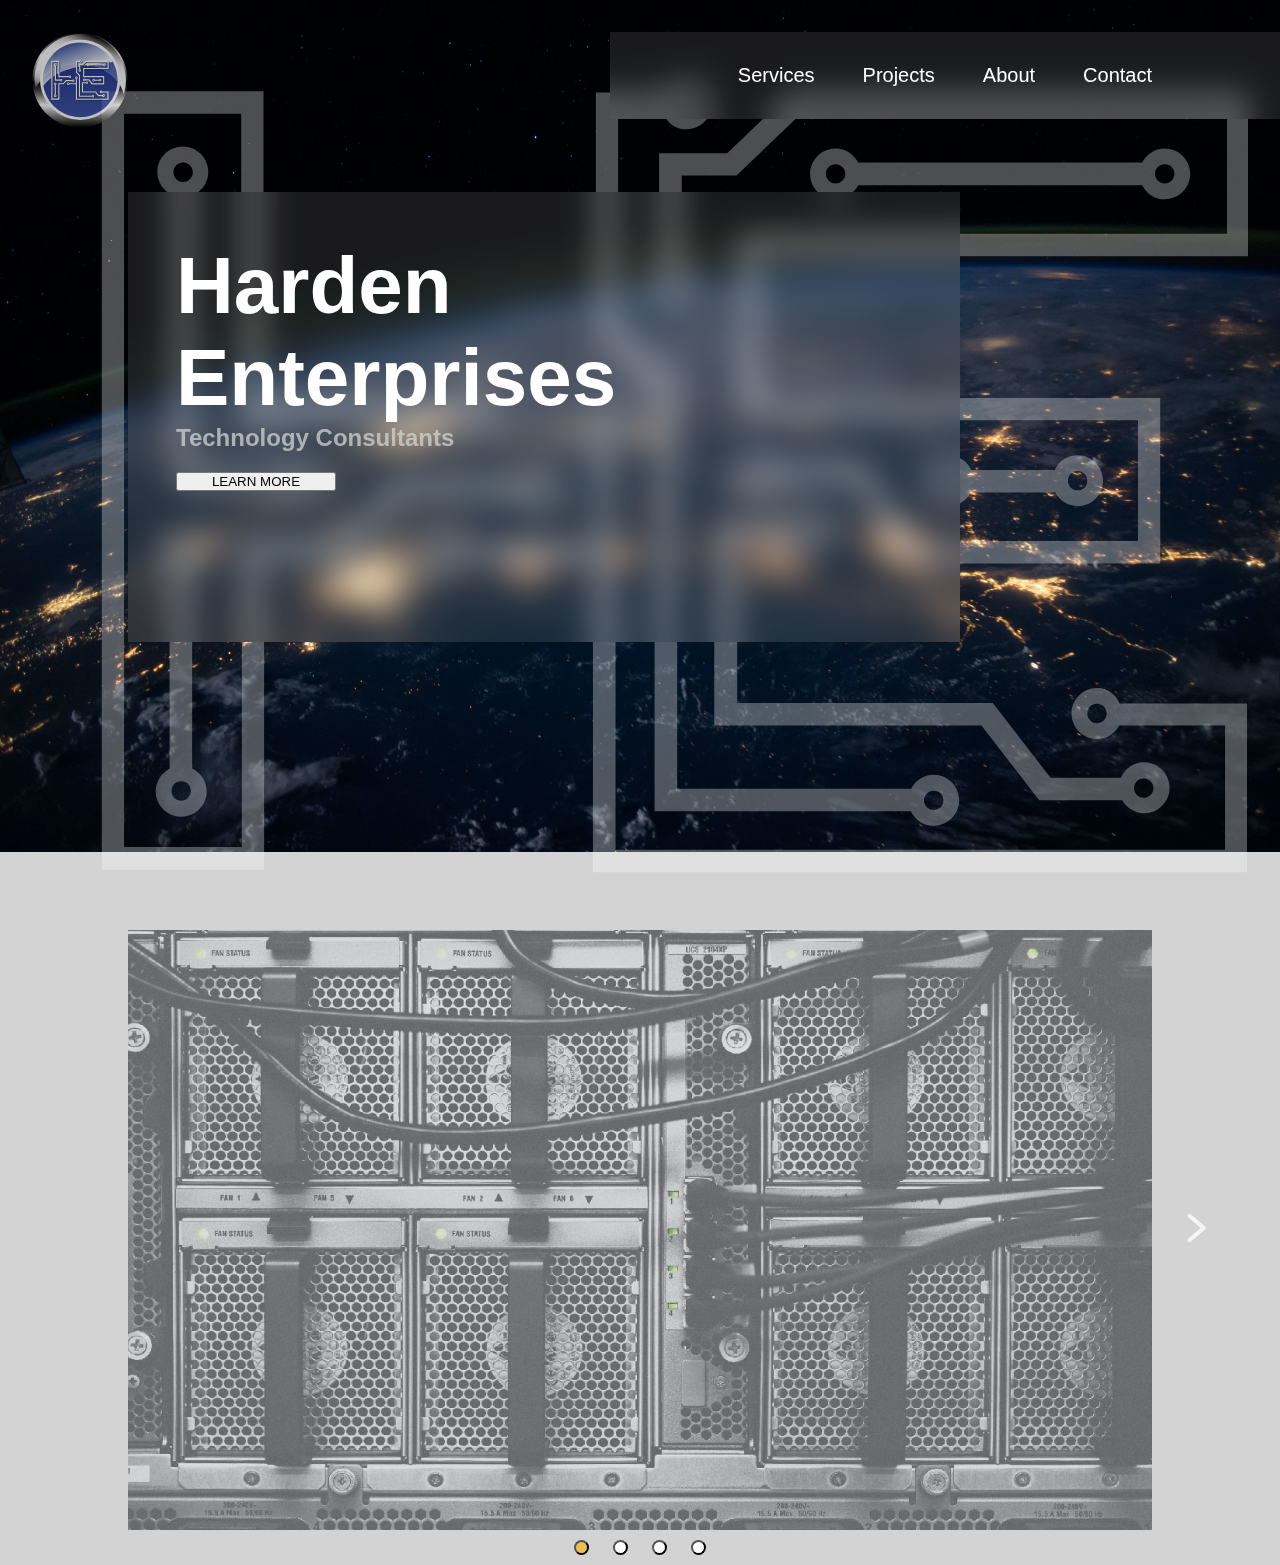
==== index.html @ 8d816e97 "adding services carousel" ====
<!DOCTYPE html>
<html lang="en">
<head>
    <meta charset="UTF-8">
    <meta http-equiv="X-UA-Compatible" content="IE=edge">
    <meta name="viewport" content="width=device-width, initial-scale=1.0">
    <link rel="stylesheet" href="styles/styles.css">
    <title>Harden Enterprises</title>
    <script src="js/toggle_main_menu.js" defer></script>
    <script src="js/carousel.js" defer></script>
</head>
<body>
    <div class="top">
        <img class="white-logo" src="images/white_logo.svg" alt="white harden logo">
        <div class="header">
            <div>
                <a href="index.html"><img class="logo" src="images/header/logo.svg" alt="harden logo"></a>
            </div>
            
            <button class="mobile-nav-toggle" aria-controls="primary-navigation" aria-expanded="false">
                <span class="sr-only">Menu</span>
            </button>
    
            <nav class="nav-header"> 
                <ul id="primary-navigation" data-visible="false" class="primary-navigation flex">
                    <li class="active">
                        <a href="services.html">Services</a>
                    </li>
                    <li>
                        <a href="projects.html">Projects</a>
                    </li>
                    <li>
                        <a href="about.html">About</a>
                    </li>
                    <li>
                        <a href="contacts.html">Contact</a>
                    </li>
                </ul>
            </nav>
        </div>
    
        <div class="hero">
            <h1>Harden Enterprises</h1>
            <h2>Technology Consultants</h2>
            <button class="btn cta" onclick="document.location='about.html'">LEARN MORE</button>
        </div>
    </div>
   
<div class="services_carousel">
    <button class="carousel_button carousel_button--left is-hidden">
        <img src="images/carousel/left_arrow.svg" alt="left arrow">
    </button>
    <div class="carousel_track-container">
        <ul class="carousel_track">
            <li class="carousel_slider current-slide">
                <img class="carousel_image" src="images/carousel/gray_board-min.jpg" alt="gray board">
            </li>
            <li class="carousel_slider">
                <img class="carousel_image" src="images/carousel/rainbow_chip-min.jpg" alt="rainbow chip">
            </li>
            <li class="carousel_slider">
                <img class="carousel_image" src="images/carousel/servers-min.jpg" alt="servers">
            </li>
            <li class="carousel_slider">
                <img class="carousel_image" src="images/carousel/wires-min.jpg" alt="wires">
            </li>
        </ul>
    </div>
    <button class="carousel_button carousel_button--right">
        <img src="images/carousel/right_arrow.svg" alt="right arrow">
    </button>

    <div class="carousel_nav">
        <button class="carousel_indicator current-slide"></button>
        <button class="carousel_indicator"></button>
        <button class="carousel_indicator"></button>
        <button class="carousel_indicator"></button>
    </div>
</div>

</body>
</html>
---- styles/styles.css ----
/* general */

* {
    box-sizing: border-box;
    margin: 0;
    padding: 0;
}

body {
    background-color: lightgray;
}

.flex {
    display: flex;
    gap: var(--gap, 1rem);
}

/* body */

.top {
    background-image: url("../images/earth_lights.jpg");
    background-repeat: no-repeat;
    background-size: 100vw;
    overflow-x: hidden;
}

.sr-only {
    display: none;
}

.white-logo {
    position: absolute;
    top: 5em;
    right: 2em;
    margin: auto;
    height: 50em;
    opacity: 0.30;
}


/* header */
.logo {
    z-index: 1;
    margin: 2rem;
    cursor: pointer;
    height: 6em;
    opacity: 75%;
    position: fixed;
    
}

.nav-header {
    z-index: 1;
    display: flex;
    width: 100vw;
    justify-content: flex-end;
    position: fixed;
}

.mobile-nav-toggle {
    display: none;
}

.primary-navigation {
    list-style: none;
    margin: 2em 0em 0em 2em;
    
    /*background if @supports not supported*/
    background: hsl(0 0% 100% /0.6);
}

@supports (backdrop-filter: blur(1rem)) {
    .primary-navigation {
        /* could put back in just phone size if preferred also, 
        make sure this is readable when */
        background: hsl(0 0% 100% /0.1);
        backdrop-filter: blur(1rem);
    }
}

.primary-navigation a {
    text-decoration: none;
    color: white;
    font-family: Verdana, Geneva, Tahoma, sans-serif;
    font-size: 1.25em;
}

/* Hero Section */

.hero {
    z-index: 2;
    display: flex;
    flex-direction: column;
    align-items: left;
    margin: 15% 25% 20% 10%;
    padding: 3em;
    height: 50vh;
   
    /* if not supported on browser*/
    background: hsl(0 0% 0% /1);
}

@supports (backdrop-filter: blur(1rem)) {
    .hero {
        background-color: hsl(0 0% 100% /0.1);
        backdrop-filter: blur(1rem);
    }
}
.hero h1 {
    font-family: Arial, Helvetica, sans-serif;
    font-size: 5em;
    color: white;
}

.hero h2 {
    color: lightgray;
    font-family: Verdana, Geneva, Tahoma, sans-serif;
    opacity: 0.75;
}

.cta {
    margin: 20px 20px 20px 0px;
    width: 10rem;
}

.team {
    height: 40em;
}


/* services carousel */

.services_carousel {
    position: relative;
    height: 600px;
    width: 80%;
    margin-left: auto;
    margin-right: auto;
    margin-top: 2em;

}

.carousel_image {
    width: 100%;
    height: 100%;
    object-fit: cover;
    opacity: 70%;
}

.carousel_track-container {
    height: 100%;
    position: relative;
    overflow: hidden;
}

.carousel_track {
    padding: 0;
    margin: 0;
    list-style: none;
    position: relative;
    height: 100%;
    transition: transform 250ms ease-in;
}

.carousel_slider {
    position: absolute;
    top: 0;
    bottom: 0;
    width: 100%;

}

.carousel_button {
    position: absolute;
    top: 50%;
    transform: translateY(-50%);
    background: transparent;
    border: 0;
    cursor: pointer;
}

.carousel_button--left {
    left: -60px;
}

.carousel_button--right {
    right: -60px;
}


.carousel_button img {
    width: 30px;
}

.carousel_nav {
    display: flex;
    justify-content: center;
    padding: 10px 0;
}

.carousel_indicator {
    border: o;
    border-radius: 50%;
    width: 15px;
    height: 15px;
    background: white;
    margin: 0 12px;
    cursor: pointer;
}

.carousel_indicator.current-slide {
    background: rgb(235, 192, 75);
}

.is-hidden {
    display: none;
}

@media (max-width: 35em) {
   .top {
       height: 100vh;
       background-size: 200vh;
   }

   .logo {
       height: 4em;
   }

    .primary-navigation {
        --gap: 2em;
        position: fixed;
        z-index: 1000;
        inset: 0 0 0 25%;

        flex-direction: column;
        padding: min(30vh, 6rem) 2em;

        transform: translateX(100%);
        transition: transform 350ms ease-out;
    
    }

    .primary-navigation[data-visible="true"] {
        transform: translateX(0%);
    }

    .mobile-nav-toggle {
        display: block;
        position: absolute;
        z-index: 9999;
        background-color: transparent;
        background-image: url("../images/header/ham_icon.svg");
        background-repeat: no-repeat;
        width: 2rem;
        border: 0;
        aspect-ratio: 1;
        top: 2rem;
        right: 2rem;
        position: fixed;
    }

    .mobile-nav-toggle[aria-expanded="true"] {
        background-size: 1rem;
        background-image: url("../images/header/close.png");
    }

    .hero {
        margin: 40% 10% 0 10%;
        padding: 1.5em;
    }

    .hero h1 {
        font-size: 4em;
    }
}

@media (min-width: 35em) and (max-width: 55em) {

}

@media (min-width: 35em) {
    .primary-navigation {
        --gap: clamp(1.5rem, 5vw, 3rem);
        padding-block: 2rem;
        padding-inline: clamp(3rem, 10vw, 10rem);
    }
}
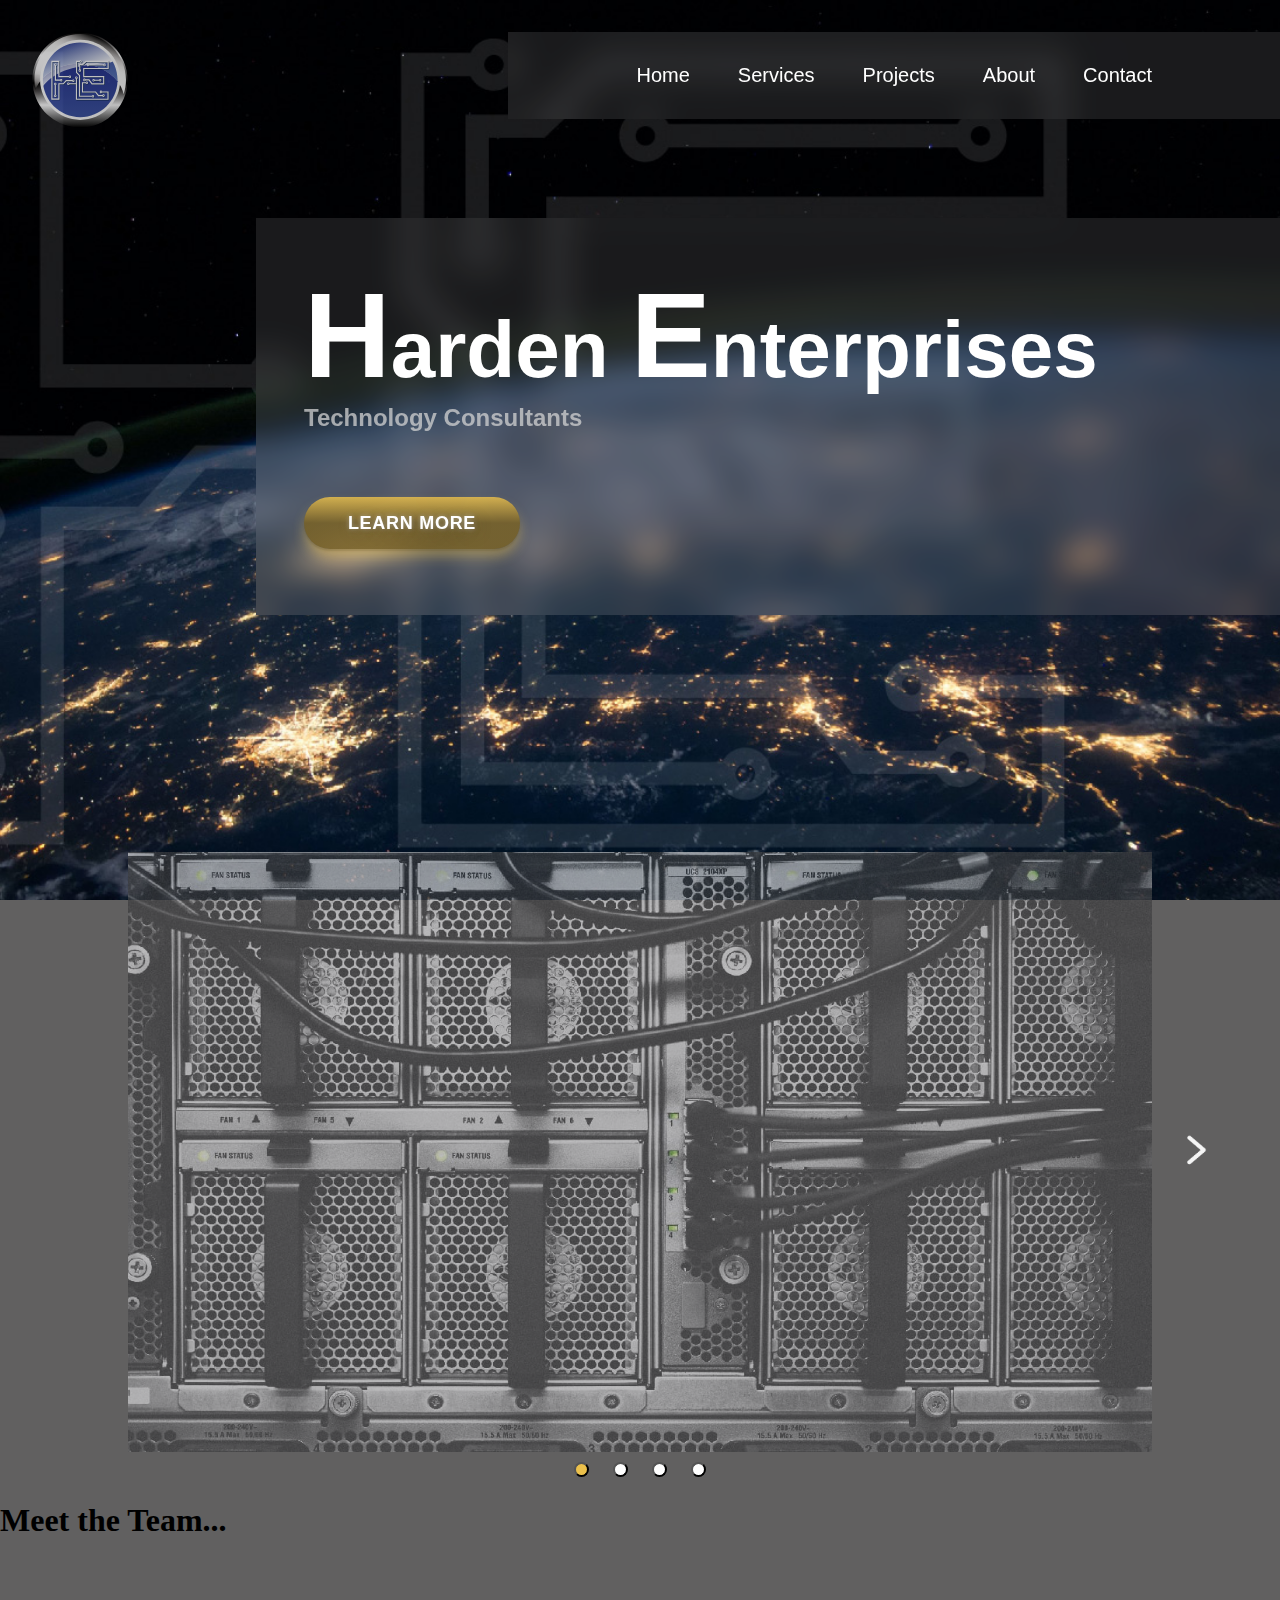
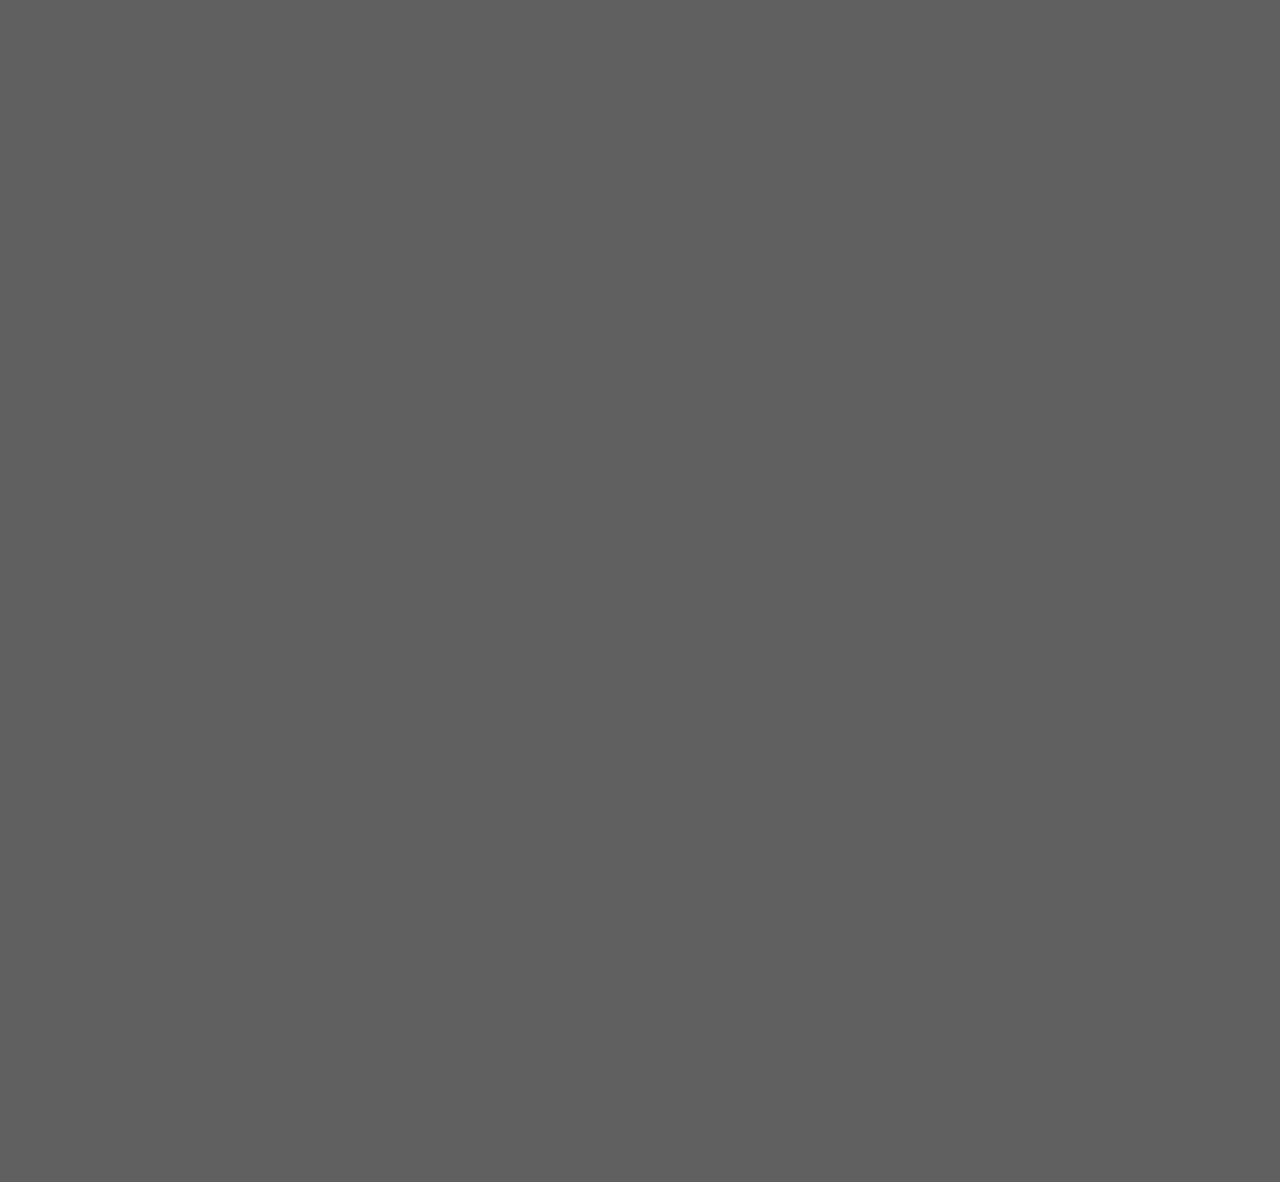
==== commit 4d2ac3c4: "adding nav highlights" ====
--- a/index.html
+++ b/index.html
@@ -5,16 +5,25 @@
     <meta http-equiv="X-UA-Compatible" content="IE=edge">
     <meta name="viewport" content="width=device-width, initial-scale=1.0">
     <link rel="stylesheet" href="styles/styles.css">
+    <link rel="stylesheet" href="styles/header.css">
+    <link rel="stylesheet" href="styles/carousel.css">
     <title>Harden Enterprises</title>
     <script src="js/toggle_main_menu.js" defer></script>
+    <script src="js/highlight_page.js" defer></script>
     <script src="js/carousel.js" defer></script>
 </head>
 <body>
-    <div class="top">
-        <img class="white-logo" src="images/white_logo.svg" alt="white harden logo">
+
+    <div class="bg_image"> 
+        <img  src="images/home/he_stars.jpg" alt="background image of world and logo">
+       </div>
+       
+  
         <div class="header">
             <div>
-                <a href="index.html"><img class="logo" src="images/header/logo.svg" alt="harden logo"></a>
+                <a href="index.html">
+                    <img class="logo" src="images/header/logo.svg" alt="harden logo">
+                </a>
             </div>
             
             <button class="mobile-nav-toggle" aria-controls="primary-navigation" aria-expanded="false">
@@ -24,6 +33,9 @@
             <nav class="nav-header"> 
                 <ul id="primary-navigation" data-visible="false" class="primary-navigation flex">
                     <li class="active">
+                        <a href="index.html" id="home">Home</a>
+                    </li>
+                    <li>
                         <a href="services.html">Services</a>
                     </li>
                     <li>
@@ -40,11 +52,11 @@
         </div>
     
         <div class="hero">
-            <h1>Harden Enterprises</h1>
+            <h1><span class="blue_caps">H</span>arden <span class="blue_caps">E</span>nterprises</h1>
             <h2>Technology Consultants</h2>
             <button class="btn cta" onclick="document.location='about.html'">LEARN MORE</button>
         </div>
-    </div>
+   
    
 <div class="services_carousel">
     <button class="carousel_button carousel_button--left is-hidden">
@@ -78,5 +90,9 @@
     </div>
 </div>
 
+<div>
+    <h1 class="team">Meet the Team...</h1>
+</div>
+
 </body>
 </html>--- a/styles/styles.css
+++ b/styles/styles.css
@@ -7,7 +7,23 @@
 }
 
 body {
-    background-color: lightgray;
+    display: flex;
+    flex-direction: column;
+    background-color: rgb(97, 96, 96);
+}
+
+.bg_image {
+    position: absolute;
+    border: none;
+    width: 100vw;
+    height: 100vh;
+    
+}
+
+.bg_image img {
+    width: 100%;
+    height: 100%;
+    object-fit: cover;
 }
 
 .flex {
@@ -16,85 +32,29 @@
 }
 
 /* body */
-
+/* 
 .top {
-    background-image: url("../images/earth_lights.jpg");
+    height: 100vh;
+    /* background-image: url("../images/home/he_stars.jpg");
     background-repeat: no-repeat;
-    background-size: 100vw;
-    overflow-x: hidden;
-}
+    overflow: hidden;
+    object-fit: cover; 
+} */
 
 .sr-only {
     display: none;
 }
 
-.white-logo {
-    position: absolute;
-    top: 5em;
-    right: 2em;
-    margin: auto;
-    height: 50em;
-    opacity: 0.30;
-}
-
-
-/* header */
-.logo {
-    z-index: 1;
-    margin: 2rem;
-    cursor: pointer;
-    height: 6em;
-    opacity: 75%;
-    position: fixed;
-    
-}
-
-.nav-header {
-    z-index: 1;
-    display: flex;
-    width: 100vw;
-    justify-content: flex-end;
-    position: fixed;
-}
-
-.mobile-nav-toggle {
-    display: none;
-}
-
-.primary-navigation {
-    list-style: none;
-    margin: 2em 0em 0em 2em;
-    
-    /*background if @supports not supported*/
-    background: hsl(0 0% 100% /0.6);
-}
-
-@supports (backdrop-filter: blur(1rem)) {
-    .primary-navigation {
-        /* could put back in just phone size if preferred also, 
-        make sure this is readable when */
-        background: hsl(0 0% 100% /0.1);
-        backdrop-filter: blur(1rem);
-    }
-}
-
-.primary-navigation a {
-    text-decoration: none;
-    color: white;
-    font-family: Verdana, Geneva, Tahoma, sans-serif;
-    font-size: 1.25em;
-}
-
 /* Hero Section */
 
 .hero {
-    z-index: 2;
     display: flex;
     flex-direction: column;
     align-items: left;
-    margin: 15% 25% 20% 10%;
+    margin: 17% 0% 16% 20%;
     padding: 3em;
-    height: 50vh;
+    height: 50%;
+    width: 80%;
    
     /* if not supported on browser*/
     background: hsl(0 0% 0% /1);
@@ -112,161 +72,72 @@
     color: white;
 }
 
+.blue_caps {
+    color: white;
+    font-size: 1.5em;
+}
+
 .hero h2 {
     color: lightgray;
     font-family: Verdana, Geneva, Tahoma, sans-serif;
     opacity: 0.75;
 }
 
+.btn {
+  align-items: center;
+  background-color: initial;
+  background-image: linear-gradient(rgba(235, 192, 75, 0.839), rgba(121, 98, 37, 0.84) 50%);
+  border-radius: 42px;
+  border-width: 0;
+  box-shadow: rgba(73, 60, 22, 0.239) 0 2px 2px,rgba(235, 192, 75, 0.4) 0 8px 12px;
+  color: #FFFFFF;
+  cursor: pointer;
+  display: flex;
+  font-family: Quicksand,sans-serif;
+  font-size: 18px;
+  font-weight: 700;
+  justify-content: center;
+  letter-spacing: .04em;
+  line-height: 16px;
+  margin: 0;
+  padding: 18px 18px;
+  text-align: center;
+  text-decoration: none;
+  text-shadow: rgba(255, 255, 255, 0.4) 0 0 4px,rgba(255, 255, 255, 0.2) 0 0 12px,rgba(73, 60, 22, 0.6) 1px 1px 4px,rgba(73, 60, 22, 0.32) 4px 4px 16px;
+  user-select: none;
+  -webkit-user-select: none;
+  touch-action: manipulation;
+  vertical-align: baseline;
+}
+
+.btn:hover {
+  background-image: linear-gradient(#ebb00f, #493d17);
+}
+
 .cta {
-    margin: 20px 20px 20px 0px;
-    width: 10rem;
+    width: 12em;
+    margin-top: 7%;
+    margin-bottom: 2%;
 }
+
+
+/* meet the team */
 
 .team {
     height: 40em;
-}
-
-
-/* services carousel */
-
-.services_carousel {
-    position: relative;
-    height: 600px;
-    width: 80%;
-    margin-left: auto;
-    margin-right: auto;
-    margin-top: 2em;
-
-}
-
-.carousel_image {
-    width: 100%;
-    height: 100%;
-    object-fit: cover;
-    opacity: 70%;
-}
-
-.carousel_track-container {
-    height: 100%;
-    position: relative;
-    overflow: hidden;
-}
-
-.carousel_track {
-    padding: 0;
-    margin: 0;
-    list-style: none;
-    position: relative;
-    height: 100%;
-    transition: transform 250ms ease-in;
-}
-
-.carousel_slider {
-    position: absolute;
-    top: 0;
-    bottom: 0;
-    width: 100%;
-
-}
-
-.carousel_button {
-    position: absolute;
-    top: 50%;
-    transform: translateY(-50%);
-    background: transparent;
-    border: 0;
-    cursor: pointer;
-}
-
-.carousel_button--left {
-    left: -60px;
-}
-
-.carousel_button--right {
-    right: -60px;
-}
-
-
-.carousel_button img {
-    width: 30px;
-}
-
-.carousel_nav {
-    display: flex;
-    justify-content: center;
-    padding: 10px 0;
-}
-
-.carousel_indicator {
-    border: o;
-    border-radius: 50%;
-    width: 15px;
-    height: 15px;
-    background: white;
-    margin: 0 12px;
-    cursor: pointer;
-}
-
-.carousel_indicator.current-slide {
-    background: rgb(235, 192, 75);
-}
-
-.is-hidden {
-    display: none;
+    margin-top: 50px;
 }
 
 @media (max-width: 35em) {
-   .top {
+   /* .top {
        height: 100vh;
        background-size: 200vh;
-   }
-
-   .logo {
-       height: 4em;
-   }
-
-    .primary-navigation {
-        --gap: 2em;
-        position: fixed;
-        z-index: 1000;
-        inset: 0 0 0 25%;
-
-        flex-direction: column;
-        padding: min(30vh, 6rem) 2em;
-
-        transform: translateX(100%);
-        transition: transform 350ms ease-out;
-    
-    }
-
-    .primary-navigation[data-visible="true"] {
-        transform: translateX(0%);
-    }
-
-    .mobile-nav-toggle {
-        display: block;
-        position: absolute;
-        z-index: 9999;
-        background-color: transparent;
-        background-image: url("../images/header/ham_icon.svg");
-        background-repeat: no-repeat;
-        width: 2rem;
-        border: 0;
-        aspect-ratio: 1;
-        top: 2rem;
-        right: 2rem;
-        position: fixed;
-    }
-
-    .mobile-nav-toggle[aria-expanded="true"] {
-        background-size: 1rem;
-        background-image: url("../images/header/close.png");
-    }
+   } */
 
     .hero {
-        margin: 40% 10% 0 10%;
-        padding: 1.5em;
+        height: 60vh;
+        margin: 45% 10% 23% 10%;
+        padding: 1em;
     }
 
     .hero h1 {
@@ -279,9 +150,5 @@
 }
 
 @media (min-width: 35em) {
-    .primary-navigation {
-        --gap: clamp(1.5rem, 5vw, 3rem);
-        padding-block: 2rem;
-        padding-inline: clamp(3rem, 10vw, 10rem);
-    }
+    
 }
--- a/styles/header.css
+++ b/styles/header.css
@@ -0,0 +1,115 @@
+/* header */
+.logo {
+    z-index: 1;
+    margin: 2rem;
+    cursor: pointer;
+    height: 6em;
+    opacity: 75%;
+    position: fixed;
+}
+
+.nav-header {
+    z-index: 2;
+    display: flex;
+    width: 70vw;
+    justify-content: flex-end;
+    position: fixed;
+    right: 0;
+}
+
+.mobile-nav-toggle {
+    display: none;
+}
+
+.primary-navigation {
+    list-style: none;
+    margin: 2em 0em 0em 2em;
+    
+    /*background if @supports not supported*/
+    background: hsl(0 0% 100% /0.6);
+}
+
+@supports (backdrop-filter: blur(1rem)) {
+    .primary-navigation {
+        /* could put back in just phone size if preferred also, 
+        make sure this is readable when */
+        background: hsl(0 0% 100% /0.1);
+        backdrop-filter: blur(1rem);
+    }
+}
+
+.primary-navigation a {
+    text-decoration: none;
+    color: white;
+    font-family: Verdana, Geneva, Tahoma, sans-serif;
+    font-size: 1.25em;
+}
+
+.primary-navigation a.current-page{
+    font-weight: 900;
+    color: rgb(230, 194, 98)
+}
+
+.primary-navigation a:hover {
+    color: rgb(235, 216, 165);
+}
+
+
+
+@media (max-width: 35em) {
+    .logo {
+        height: 4em;
+    }
+ 
+     .primary-navigation {
+         --gap: 2em;
+         position: fixed;
+         z-index: 1000;
+         inset: 0 0 0 25%;
+ 
+         flex-direction: column;
+         padding: min(30vh, 6rem) 2em;
+ 
+         transform: translateX(100%);
+         transition: transform 350ms ease-out;
+     
+     }
+ 
+     .primary-navigation[data-visible="true"] {
+         transform: translateX(0%);
+     }
+ 
+     .mobile-nav-toggle {
+         display: block;
+         position: absolute;
+         z-index: 9999;
+         background-color: transparent;
+         background-image: url("../images/header/ham_icon.svg");
+         background-repeat: no-repeat;
+         width: 2rem;
+         border: 0;
+         aspect-ratio: 1;
+         top: 2rem;
+         right: 2rem;
+         position: fixed;
+     }
+ 
+     .mobile-nav-toggle[aria-expanded="true"] {
+         background-size: 1rem;
+         background-image: url("../images/header/close.png");
+     }
+ 
+ }
+ 
+ @media (min-width: 35em) and (max-width: 55em) {
+ 
+ }
+ 
+ @media (min-width: 35em) {
+     .primary-navigation {
+         --gap: clamp(1.5rem, 5vw, 3rem);
+         padding-block: 2rem;
+         padding-inline: clamp(3rem, 10vw, 10rem);
+     }
+ }
+ --- a/styles/carousel.css
+++ b/styles/carousel.css
@@ -0,0 +1,87 @@
+/* services carousel */
+
+.services_carousel {
+    position: relative;
+    height: 600px;
+    width: 80%;
+    margin-left: auto;
+    margin-right: auto;
+    margin-top: 2em;
+
+}
+
+.carousel_image {
+    width: 100%;
+    height: 100%;
+    object-fit: cover;
+    opacity: 70%;
+}
+
+.carousel_track-container {
+    height: 100%;
+    position: relative;
+    overflow: hidden;
+}
+
+.carousel_track {
+    padding: 0;
+    margin: 0;
+    list-style: none;
+    position: relative;
+    height: 100%;
+    transition: transform 250ms ease-in;
+}
+
+.carousel_slider {
+    position: absolute;
+    top: 0;
+    bottom: 0;
+    width: 100%;
+
+}
+
+.carousel_button {
+    position: absolute;
+    top: 50%;
+    transform: translateY(-50%);
+    background: transparent;
+    border: 0;
+    cursor: pointer;
+}
+
+.carousel_button--left {
+    left: -60px;
+}
+
+.carousel_button--right {
+    right: -60px;
+}
+
+
+.carousel_button img {
+    width: 30px;
+}
+
+.carousel_nav {
+    display: flex;
+    justify-content: center;
+    padding: 10px 0;
+}
+
+.carousel_indicator {
+    border: o;
+    border-radius: 50%;
+    width: 15px;
+    height: 15px;
+    background: white;
+    margin: 0 12px;
+    cursor: pointer;
+}
+
+.carousel_indicator.current-slide {
+    background: rgb(235, 192, 75);
+}
+
+.is-hidden {
+    display: none;
+}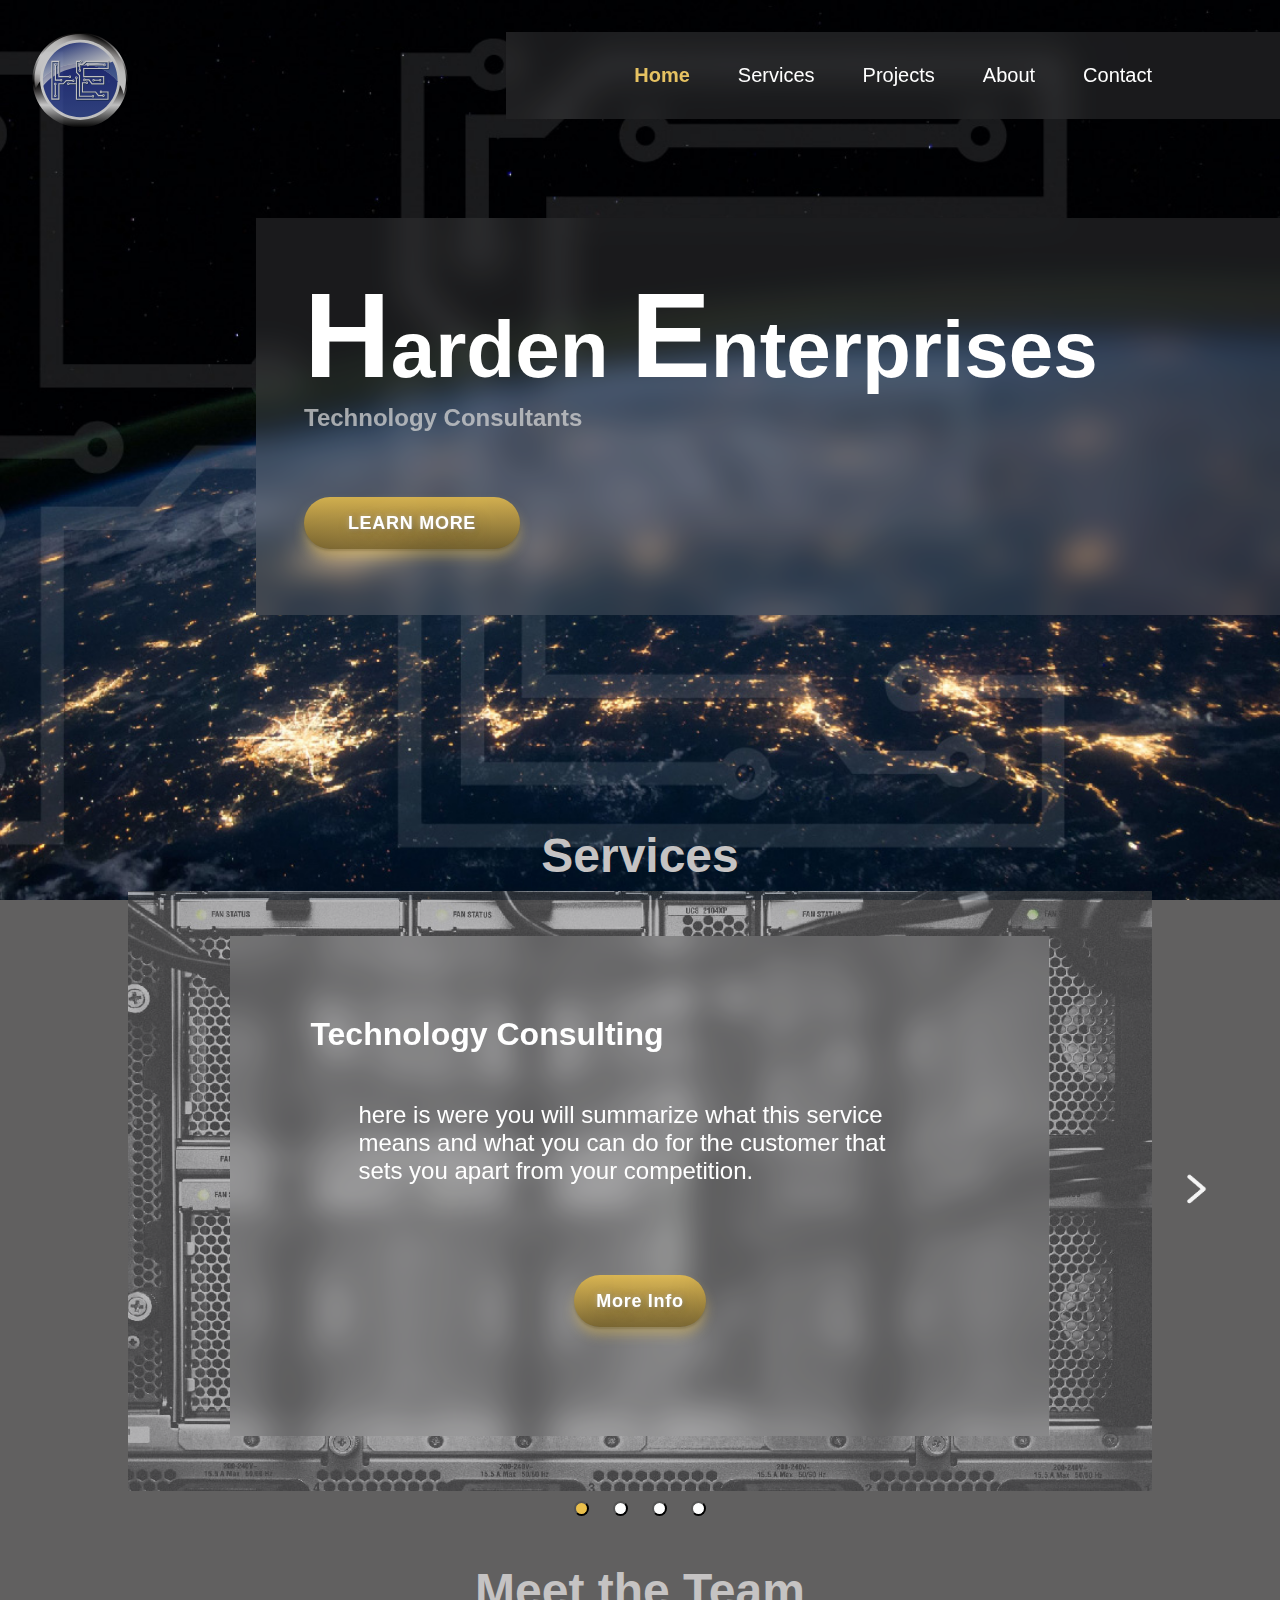
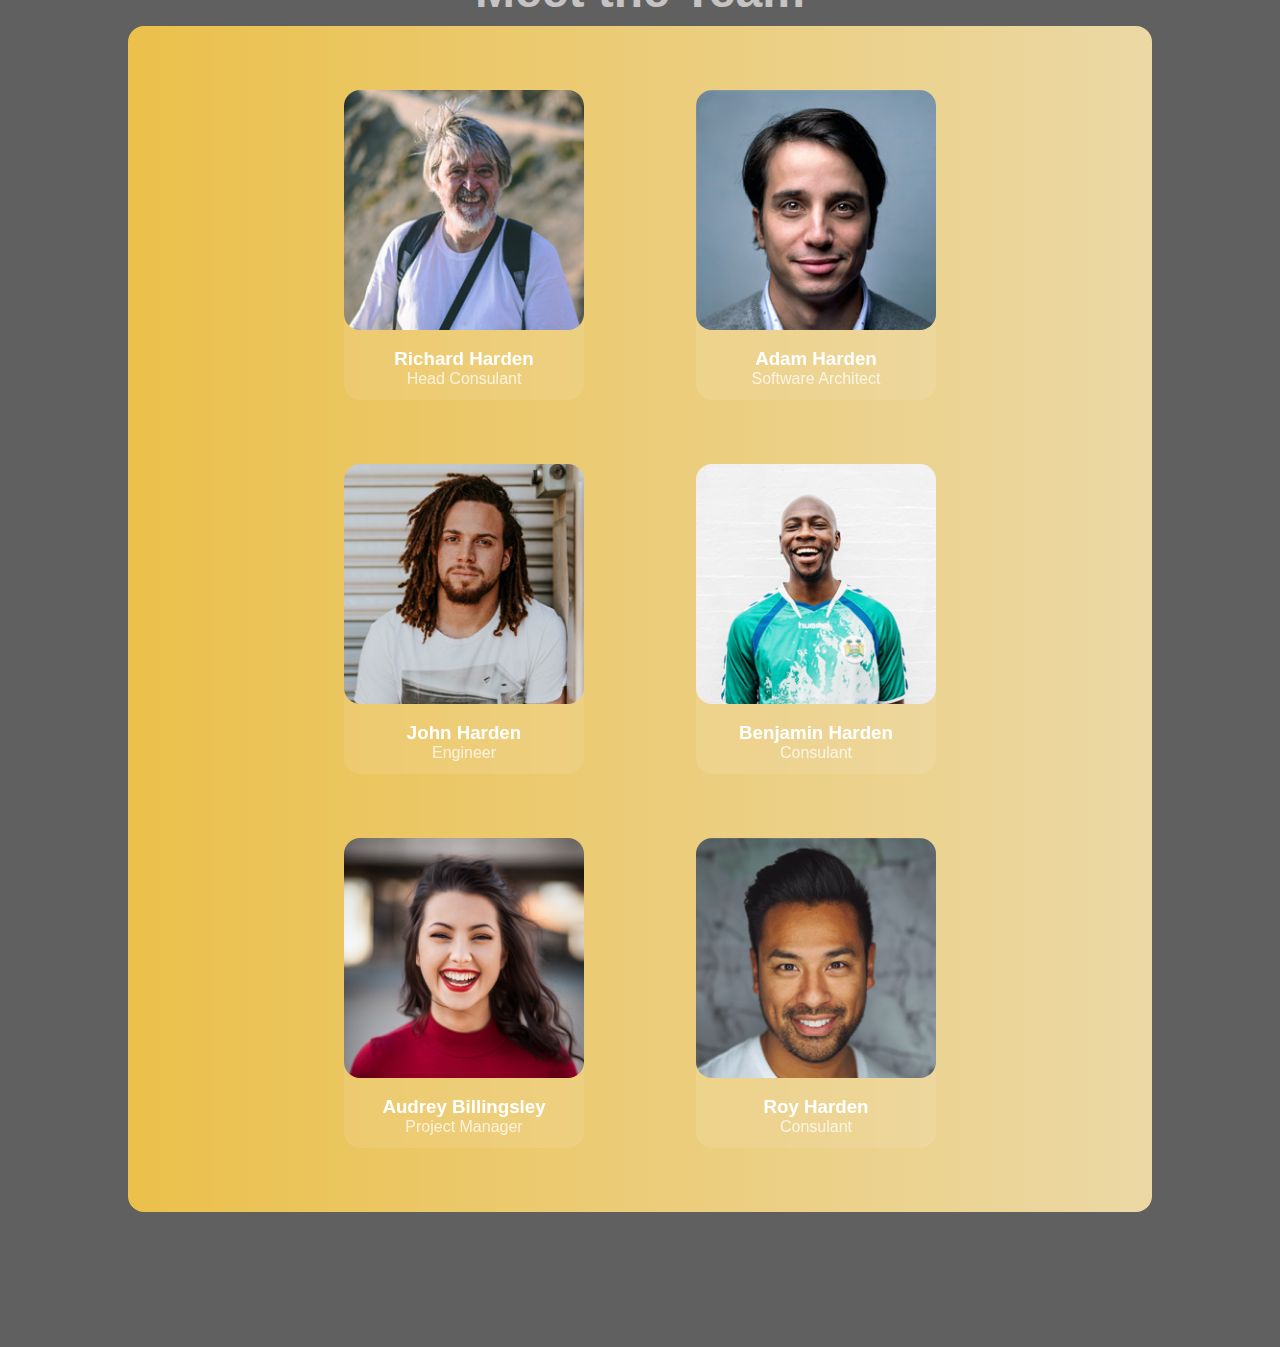
==== commit b89028df: "adding team section" ====
--- a/index.html
+++ b/index.html
@@ -5,93 +5,296 @@
     <meta http-equiv="X-UA-Compatible" content="IE=edge">
     <meta name="viewport" content="width=device-width, initial-scale=1.0">
     <link rel="stylesheet" href="styles/styles.css">
+    <link rel="stylesheet" href="styles/home/home.css">
     <link rel="stylesheet" href="styles/header.css">
-    <link rel="stylesheet" href="styles/carousel.css">
+    <link rel="stylesheet" href="styles/home/carousel.css">
+    <link rel="stylesheet" href="styles/home/team.css">
     <title>Harden Enterprises</title>
     <script src="js/toggle_main_menu.js" defer></script>
     <script src="js/highlight_page.js" defer></script>
     <script src="js/carousel.js" defer></script>
 </head>
 <body>
-
+    
     <div class="bg_image"> 
         <img  src="images/home/he_stars.jpg" alt="background image of world and logo">
-       </div>
-       
+    </div>
   
-        <div class="header">
-            <div>
-                <a href="index.html">
-                    <img class="logo" src="images/header/logo.svg" alt="harden logo">
-                </a>
-            </div>
-            
-            <button class="mobile-nav-toggle" aria-controls="primary-navigation" aria-expanded="false">
-                <span class="sr-only">Menu</span>
-            </button>
+    <div class="header">
+        <div>
+            <a href="index.html">
+                <img class="logo" src="images/header/logo.svg" alt="harden logo">
+            </a>
+        </div>
+        
+        <button class="mobile-nav-toggle" aria-controls="primary-navigation" aria-expanded="false">
+            <span class="sr-only">Menu</span>
+        </button>
+
+        <nav class="nav-header"> 
+            <ul id="primary-navigation" data-visible="false" class="primary-navigation flex">
+                <li class="active">
+                    <a href="index.html" id="home">Home</a>
+                </li>
+                <li>
+                    <a href="services.html">Services</a>
+                </li>
+                <li>
+                    <a href="projects.html">Projects</a>
+                </li>
+                <li>
+                    <a href="about.html">About</a>
+                </li>
+                <li>
+                    <a href="contacts.html">Contact</a>
+                </li>
+            </ul>
+        </nav>
+    </div>
+
+    <div class="hero">
+        <h1><span class="blue_caps">H</span>arden <span class="blue_caps">E</span>nterprises</h1>
+        <h2>Technology Consultants</h2>
+        <button class="btn cta" onclick="document.location='about.html'">LEARN MORE</button>
+    </div>
+
+    <div class="headline">
+        <h1>Services</h1>
+    </div>
+   
+    <div class="services_carousel">
+        <button class="carousel_button carousel_button--left is-hidden">
+            <img src="images/carousel/left_arrow.svg" alt="left arrow">
+        </button>
+        <div class="carousel_track-container">
+            <ul class="carousel_track">
+                <li class="carousel_slider current-slide">
+                    <img class="carousel_image" src="images/carousel/gray_board-min.jpg" alt="gray board">
+                    <div class="service">
+                        <h1>Technology Consulting</h1>
+                        <p>here is were you will summarize what this service means and what you can do for 
+                            the customer that sets you apart from your competition.
+                        </p>
+                        <button class="btn carousel_btn">More Info</button>
+                    </div>
+                </li>
+                <li class="carousel_slider">
+                    <img class="carousel_image" src="images/carousel/rainbow_chip-min.jpg" alt="rainbow chip">
+                    <div class="service">
+                        <h1>Software Architecture</h1>
+                        <p>here is were you will summarize what this service means and what you can do for 
+                            the customer that sets you apart from your competition.
+                        </p>
+                        <button class="btn carousel_btn">More Info</button>
+                    </div>
+                </li>
+                <li class="carousel_slider">
+                    <img class="carousel_image" src="images/carousel/servers-min.jpg" alt="servers">
+                    <div class="service">
+                        <h1>Data Center</h1>
+                        <p>here is were you will summarize what this service means and what you can do for 
+                            the customer that sets you apart from your competition.
+                        </p>
+                        <button class="btn carousel_btn">More Info</button>
+                    </div>
+                </li>
+                <li class="carousel_slider">
+                    <img class="carousel_image" src="images/carousel/wires-min.jpg" alt="wires">
+                    <div class="service">
+                        <h1>Service Provider</h1>
+                        <p>here is were you will summarize what this service means and what you can do for 
+                            the customer that sets you apart from your competition.
+                        </p>
+                        <button class="btn carousel_btn">More Info</button>
+                    </div>
+                </li>
+            </ul>
+        </div>
+        <button class="carousel_button carousel_button--right">
+            <img src="images/carousel/right_arrow.svg" alt="right arrow">
+        </button>
+
+        <div class="carousel_nav">
+            <button class="carousel_indicator current-slide"></button>
+            <button class="carousel_indicator"></button>
+            <button class="carousel_indicator"></button>
+            <button class="carousel_indicator"></button>
+        </div>
+    </div>
+
+    <div class="headline">
+        <h1>Meet the Team</h1>
+    </div>
+
+    <div class="team">
+
+    <!-- card one -->
+    <div class="card">
+        <div class="front">
+            <img src="images/user_7.jpg" alt="">
+            <h3 class="team_name">Richard Harden</h3>
+            <div class="stats">
+                <p class="title">Head Consulant</p>
+            </div>
+        </div>
+        <div class="back_bg">
+            <div class="back">
+                <div>
+                    <p class="about_p">This is a bit about Richard. He does a lot of 
+                        consulting and finds it very rewarding to do projects that...</p>
+                </div>
+                
+                <div>
+                    <button class="btn about_btn">More</button>
+                </div>
+                 
+            </div>
+        
+            <div class="about_bg"></div>
+        </div>
+        
+    </div>
+
+    <!-- card two -->
+    <div class="card">
+        <div class="front">
+            <img src="images/user_1.jpg" alt="">
+            <h3 class="team_name">Adam Harden</h3>
+            <div class="stats">
+                <p class="title">Software Architect</p>
+            </div>
+        </div>
+        <div class="back_bg">
+            <div class="back">
+                <div>
+                    <p class="about_p">This is a bit about Adam. He does a lot of 
+                        consulting and finds it very rewarding to do projects that...</p>
+                </div>
+                
+                <div>
+                    <button class="btn about_btn">More</button>
+                </div>
+                 
+            </div>
+        
+            <div class="about_bg"></div>
+        </div>
+        
+    </div>
+
+    <!-- card three -->
+    <div class="card">
+        <div class="front">
+            <img src="images/user_3.jpg" alt="">
+            <h3 class="team_name">John Harden</h3>
+            <div class="stats">
+                <p class="title">Engineer</p>
+            </div>
+        </div>
+        <div class="back_bg">
+            <div class="back">
+                <div>
+                    <p class="about_p">This is a little bit about John. He does a lot of 
+                        consulting and finds it very rewarding to do projects that...</p>
+                </div>
+                
+                <div>
+                    <button class="btn about_btn">More</button>
+                </div>
+                 
+            </div>
+        
+            <div class="about_bg"></div>
+        </div>
+        
+    </div>
+
+    <!-- card four -->
+    <div class="card">
+        <div class="front">
+            <img src="images/user_2.jpg" alt="">
+            <h3 class="team_name">Benjamin Harden</h3>
+            <div class="stats">
+                <p class="title">Consulant</p>
+            </div>
+        </div>
+        <div class="back_bg">
+            <div class="back">
+                <div>
+                    <p class="about_p">This is a bit about Ben. He does a lot of 
+                        consulting and finds it very rewarding to do projects that...</p>
+                </div>
+                
+                <div>
+                    <button class="btn about_btn">More</button>
+                </div>
+                 
+            </div>
+        
+            <div class="about_bg"></div>
+        </div>
+        
+    </div>
+
+    <!-- card five -->
+    <div class="card">
+        <div class="front">
+            <img src="images/user_6.jpg" alt="">
+            <h3 class="team_name">Audrey Billingsley</h3>
+            <div class="stats">
+                <p class="title">Project Manager</p>
+            </div>
+        </div>
+        <div class="back_bg">
+            <div class="back">
+                <div>
+                    <p class="about_p">This is a bit about Audrey. He does a lot of 
+                        consulting and finds it very rewarding to do projects that...</p>
+                </div>
+                
+                <div>
+                    <button class="btn about_btn">More</button>
+                </div>
+                 
+            </div>
+        
+            <div class="about_bg"></div>
+        </div>
+        
+    </div>
+
+    <!-- card three -->
+    <div class="card">
+        <div class="front">
+            <img src="images/user_5.jpg" alt="">
+            <h3 class="team_name">Roy Harden</h3>
+            <div class="stats">
+                <p class="title">Consulant</p>
+            </div>
+        </div>
+        <div class="back_bg">
+            <div class="back">
+                <div>
+                    <p class="about_p">This is a little bit about Roy. He does a lot of 
+                        consulting and finds it very rewarding to do projects that...</p>
+                </div>
+                
+                <div>
+                    <button class="btn about_btn">More</button>
+                </div>
+                 
+            </div>
+        
+            <div class="about_bg"></div>
+        </div>
+        
+    </div>
+
     
-            <nav class="nav-header"> 
-                <ul id="primary-navigation" data-visible="false" class="primary-navigation flex">
-                    <li class="active">
-                        <a href="index.html" id="home">Home</a>
-                    </li>
-                    <li>
-                        <a href="services.html">Services</a>
-                    </li>
-                    <li>
-                        <a href="projects.html">Projects</a>
-                    </li>
-                    <li>
-                        <a href="about.html">About</a>
-                    </li>
-                    <li>
-                        <a href="contacts.html">Contact</a>
-                    </li>
-                </ul>
-            </nav>
-        </div>
-    
-        <div class="hero">
-            <h1><span class="blue_caps">H</span>arden <span class="blue_caps">E</span>nterprises</h1>
-            <h2>Technology Consultants</h2>
-            <button class="btn cta" onclick="document.location='about.html'">LEARN MORE</button>
-        </div>
    
-   
-<div class="services_carousel">
-    <button class="carousel_button carousel_button--left is-hidden">
-        <img src="images/carousel/left_arrow.svg" alt="left arrow">
-    </button>
-    <div class="carousel_track-container">
-        <ul class="carousel_track">
-            <li class="carousel_slider current-slide">
-                <img class="carousel_image" src="images/carousel/gray_board-min.jpg" alt="gray board">
-            </li>
-            <li class="carousel_slider">
-                <img class="carousel_image" src="images/carousel/rainbow_chip-min.jpg" alt="rainbow chip">
-            </li>
-            <li class="carousel_slider">
-                <img class="carousel_image" src="images/carousel/servers-min.jpg" alt="servers">
-            </li>
-            <li class="carousel_slider">
-                <img class="carousel_image" src="images/carousel/wires-min.jpg" alt="wires">
-            </li>
-        </ul>
-    </div>
-    <button class="carousel_button carousel_button--right">
-        <img src="images/carousel/right_arrow.svg" alt="right arrow">
-    </button>
-
-    <div class="carousel_nav">
-        <button class="carousel_indicator current-slide"></button>
-        <button class="carousel_indicator"></button>
-        <button class="carousel_indicator"></button>
-        <button class="carousel_indicator"></button>
-    </div>
 </div>
 
-<div>
-    <h1 class="team">Meet the Team...</h1>
+<div class="headline">
 </div>
 
 </body>
--- a/styles/styles.css
+++ b/styles/styles.css
@@ -6,87 +6,45 @@
     padding: 0;
 }
 
+:root {
+    --clr-bg-gray: rgb(97, 96, 96);
+    --clr-bg-div-gray: rgba(97, 92, 92, 0.863);
+    --clr-bg-div-blur: hsl(0 0% 100% /0.1);
+    --clr-main-yellow: rgb(235, 192, 75);
+    --clr-bright-yellow: rgb(230, 194, 98);
+    --clr-bright-yellow-50: rgba(230, 194, 98, 0.75);
+    --clr-light-yellow: rgb(235, 216, 165);
+}
+
 body {
     display: flex;
     flex-direction: column;
-    background-color: rgb(97, 96, 96);
+    background-color: var(--clr-bg-gray);
+    font-family: sans-serif;
 }
 
-.bg_image {
-    position: absolute;
-    border: none;
-    width: 100vw;
-    height: 100vh;
-    
-}
 
-.bg_image img {
-    width: 100%;
-    height: 100%;
-    object-fit: cover;
-}
 
 .flex {
     display: flex;
     gap: var(--gap, 1rem);
 }
 
-/* body */
-/* 
-.top {
-    height: 100vh;
-    /* background-image: url("../images/home/he_stars.jpg");
-    background-repeat: no-repeat;
-    overflow: hidden;
-    object-fit: cover; 
-} */
-
 .sr-only {
     display: none;
 }
 
-/* Hero Section */
-
-.hero {
-    display: flex;
-    flex-direction: column;
-    align-items: left;
-    margin: 17% 0% 16% 20%;
-    padding: 3em;
-    height: 50%;
-    width: 80%;
-   
-    /* if not supported on browser*/
-    background: hsl(0 0% 0% /1);
+.headline {
+    height: 15vh;
+    text-align: center;
+    padding-top: 3em;
+    font-size: 1.5em;
+    color:rgb(197, 195, 195)
 }
-
-@supports (backdrop-filter: blur(1rem)) {
-    .hero {
-        background-color: hsl(0 0% 100% /0.1);
-        backdrop-filter: blur(1rem);
-    }
-}
-.hero h1 {
-    font-family: Arial, Helvetica, sans-serif;
-    font-size: 5em;
-    color: white;
-}
-
-.blue_caps {
-    color: white;
-    font-size: 1.5em;
-}
-
-.hero h2 {
-    color: lightgray;
-    font-family: Verdana, Geneva, Tahoma, sans-serif;
-    opacity: 0.75;
-}
-
 .btn {
   align-items: center;
   background-color: initial;
-  background-image: linear-gradient(rgba(235, 192, 75, 0.839), rgba(121, 98, 37, 0.84) 50%);
+  background-image: linear-gradient(rgba(235, 192, 75, 0.839), rgba(121, 98, 37, 0.84) 100%);
   border-radius: 42px;
   border-width: 0;
   box-shadow: rgba(73, 60, 22, 0.239) 0 2px 2px,rgba(235, 192, 75, 0.4) 0 8px 12px;
@@ -114,35 +72,10 @@
   background-image: linear-gradient(#ebb00f, #493d17);
 }
 
-.cta {
-    width: 12em;
-    margin-top: 7%;
-    margin-bottom: 2%;
-}
 
 
-/* meet the team */
+@media (max-width: 35em) {
 
-.team {
-    height: 40em;
-    margin-top: 50px;
-}
-
-@media (max-width: 35em) {
-   /* .top {
-       height: 100vh;
-       background-size: 200vh;
-   } */
-
-    .hero {
-        height: 60vh;
-        margin: 45% 10% 23% 10%;
-        padding: 1em;
-    }
-
-    .hero h1 {
-        font-size: 4em;
-    }
 }
 
 @media (min-width: 35em) and (max-width: 55em) {
--- a/styles/home/home.css
+++ b/styles/home/home.css
@@ -0,0 +1,75 @@
+/* back ground image */
+.bg_image {
+    z-index: -1;
+    position: absolute;
+    border: none;
+    width: 100vw;
+    height: 100vh;
+    
+}
+
+.bg_image img {
+    width: 100%;
+    height: 100%;
+    object-fit: cover;
+}
+
+
+/* Hero Section */
+
+.hero {
+    display: flex;
+    flex-direction: column;
+    align-items: left;
+    margin: 17% 0% 11% 20%;
+    padding: 3em;
+    height: 50%;
+    width: 80%;
+   
+    /* if not supported on browser*/
+    background: var(--clr-bg-div-gray);
+}
+
+.cta {
+    width: 12em;
+    margin-top: 7%;
+    margin-bottom: 2%;
+}
+
+
+@supports (backdrop-filter: blur(1rem)) {
+    .hero {
+        background-color: var(--clr-bg-div-blur);
+        backdrop-filter: blur(1rem);
+    }
+}
+.hero h1 {
+    z-index: inherit;
+    font-family: Arial, Helvetica, sans-serif;
+    font-size: 5em;
+    color: white;
+}
+
+.blue_caps {
+    color: white;
+    font-size: 1.5em;
+}
+
+.hero h2 {
+    color: lightgray;
+    font-family: Verdana, Geneva, Tahoma, sans-serif;
+    opacity: 0.75;
+}
+
+@media (max-width: 35em) {
+ 
+     .hero {
+         height: 60vh;
+         margin: 45% 10% 23% 10%;
+         padding: 1em;
+     }
+ 
+     .hero h1 {
+         font-size: 4em;
+     }
+ }--- a/styles/header.css
+++ b/styles/header.css
@@ -1,15 +1,15 @@
 /* header */
 .logo {
-    z-index: 1;
     margin: 2rem;
     cursor: pointer;
     height: 6em;
     opacity: 75%;
     position: fixed;
+    z-index: 10;
 }
 
 .nav-header {
-    z-index: 2;
+    z-index: 9999;
     display: flex;
     width: 70vw;
     justify-content: flex-end;
@@ -26,14 +26,14 @@
     margin: 2em 0em 0em 2em;
     
     /*background if @supports not supported*/
-    background: hsl(0 0% 100% /0.6);
+    background: var(--clr-bg-div-gray);
 }
 
 @supports (backdrop-filter: blur(1rem)) {
     .primary-navigation {
         /* could put back in just phone size if preferred also, 
         make sure this is readable when */
-        background: hsl(0 0% 100% /0.1);
+        background: var(--clr-bg-div-blur);
         backdrop-filter: blur(1rem);
     }
 }
@@ -47,11 +47,11 @@
 
 .primary-navigation a.current-page{
     font-weight: 900;
-    color: rgb(230, 194, 98)
+    color: var(--clr-bright-yellow);
 }
 
 .primary-navigation a:hover {
-    color: rgb(235, 216, 165);
+    color: var(--clr-light-yellow);
 }
 
 
--- a/styles/home/carousel.css
+++ b/styles/home/carousel.css
@@ -0,0 +1,117 @@
+/* services carousel */
+
+.services_carousel {
+    position: relative;
+    height: 600px;
+    width: 80%;
+    margin-left: auto;
+    margin-right: auto;
+}
+
+.carousel_image {
+    position: absolute;
+    width: 100%;
+    height: 100%;
+    object-fit: cover;
+    opacity: 70%;
+    z-index: -1;
+}
+
+.service {
+    position: absolute;
+    width: 80%;
+    height: 500px;
+    padding: 5em;
+    top: 7.5%;
+    left: 10%;
+    color: white;
+    background-color: var(--clr-bg-div-gray);
+    z-index: 10;
+}
+
+.service p {
+    margin: 2em;
+    font-size: 1.5em;
+}
+
+.service .btn {
+    margin-top: 5em;
+    margin-inline: auto;
+    width: 20%;
+}
+
+@supports (backdrop-filter: blur(1rem)) {
+    .service {
+        background: var(--clr-bg-div-blur);
+        backdrop-filter: blur(1rem);
+    }
+}
+
+.carousel_track-container {
+    height: 100%;
+    position: relative;
+    overflow: hidden;
+}
+
+.carousel_track {
+    padding: 0;
+    margin: 0;
+    list-style: none;
+    position: relative;
+    height: 100%;
+    transition: transform 250ms ease-in;
+}
+
+.carousel_slider {
+    position: absolute;
+    top: 0;
+    bottom: 0;
+    width: 100%;
+
+}
+
+.carousel_button {
+    position: absolute;
+    top: 50%;
+    transform: translateY(-50%);
+    background: transparent;
+    border: 0;
+    cursor: pointer;
+}
+
+.carousel_button--left {
+    left: -60px;
+}
+
+.carousel_button--right {
+    right: -60px;
+}
+
+
+.carousel_button img {
+    width: 30px;
+}
+
+.carousel_nav {
+    display: flex;
+    justify-content: center;
+    padding: 10px 0;
+}
+
+.carousel_indicator {
+    border: o;
+    border-radius: 50%;
+    width: 15px;
+    height: 15px;
+    background: white;
+    margin: 0 12px;
+    cursor: pointer;
+}
+
+.carousel_indicator.current-slide {
+    background: var(--clr-main-yellow);
+}
+
+.is-hidden {
+    display: none;
+}--- a/styles/home/team.css
+++ b/styles/home/team.css
@@ -0,0 +1,115 @@
+
+
+.team {
+    display: flex;
+    flex-wrap: wrap;
+    justify-content: center;
+    position: relative;
+    background-image: linear-gradient(to right, var(--clr-main-yellow), var(--clr-light-yellow));
+    background-position: center;
+    background-size: cover;
+    width: 80%;
+    margin-inline: auto;
+    color: white;
+    padding: 2em 0;
+    z-index: 0;
+    border-radius: 1em;
+
+}
+
+.card {
+    position: relative;
+    width: 15em;
+    z-index: 0;
+    margin: 2em 3.5em;
+    background-color: var(--clr-bg-div-gray);
+    border-radius: 1em;
+}
+
+@supports (backdrop-filter: blur(1rem)) {
+    .card {
+        background-color: var(--clr-bg-div-blur);
+        backdrop-filter: blur(1rem);
+    }
+}
+
+.front {
+    transition: 250ms;
+}
+
+.front img {
+    max-width: 100%;
+    border-radius: 1em;
+}
+
+.team_name {
+    text-align: center;
+    margin-top: .75em;
+}
+
+.stats {
+    text-align: center;
+    margin-bottom: .75em;
+    opacity: .75;
+}
+
+.back {
+    opacity: 0;
+    position: absolute;
+    bottom: 0;
+    left: 0;
+    right: 0;
+    display: flex;
+    flex-direction: column;
+    align-items: center;
+    padding: 1em;
+}
+
+.about_btn {
+    margin-inline: auto;
+    z-index: 999;
+}
+
+.back_bg {
+    background-color: var(--clr-bg-div-gray);
+    position: absolute;
+    top: 0;
+    bottom: 0;
+    left: 0;
+    right: 0;
+    width: 15em;
+    z-index: -1;
+    transform: scale(.2, .9);
+    opacity: 0;
+    transition: 250ms;
+    border-radius: 1em;
+
+}
+
+.card:hover {
+    z-index: 9999;
+    background-color: transparent;
+}
+
+.card:hover .front {
+    transform: translateY(-40%) scale(.9);
+}
+
+.card:hover img {
+    border: 3px solid white;
+    border-radius: 1.3em;
+    box-shadow: 10px 10px 10px 5px rgba(255, 255, 255, 0.212);
+}
+
+.card:hover .back {
+    opacity: 1;
+}
+
+.card:hover .back_bg {
+    opacity: 1;
+    transform: scale(1.4, 1.4);
+}
+
+.card:hover .about_btn {
+    transform: scale(.75);
+}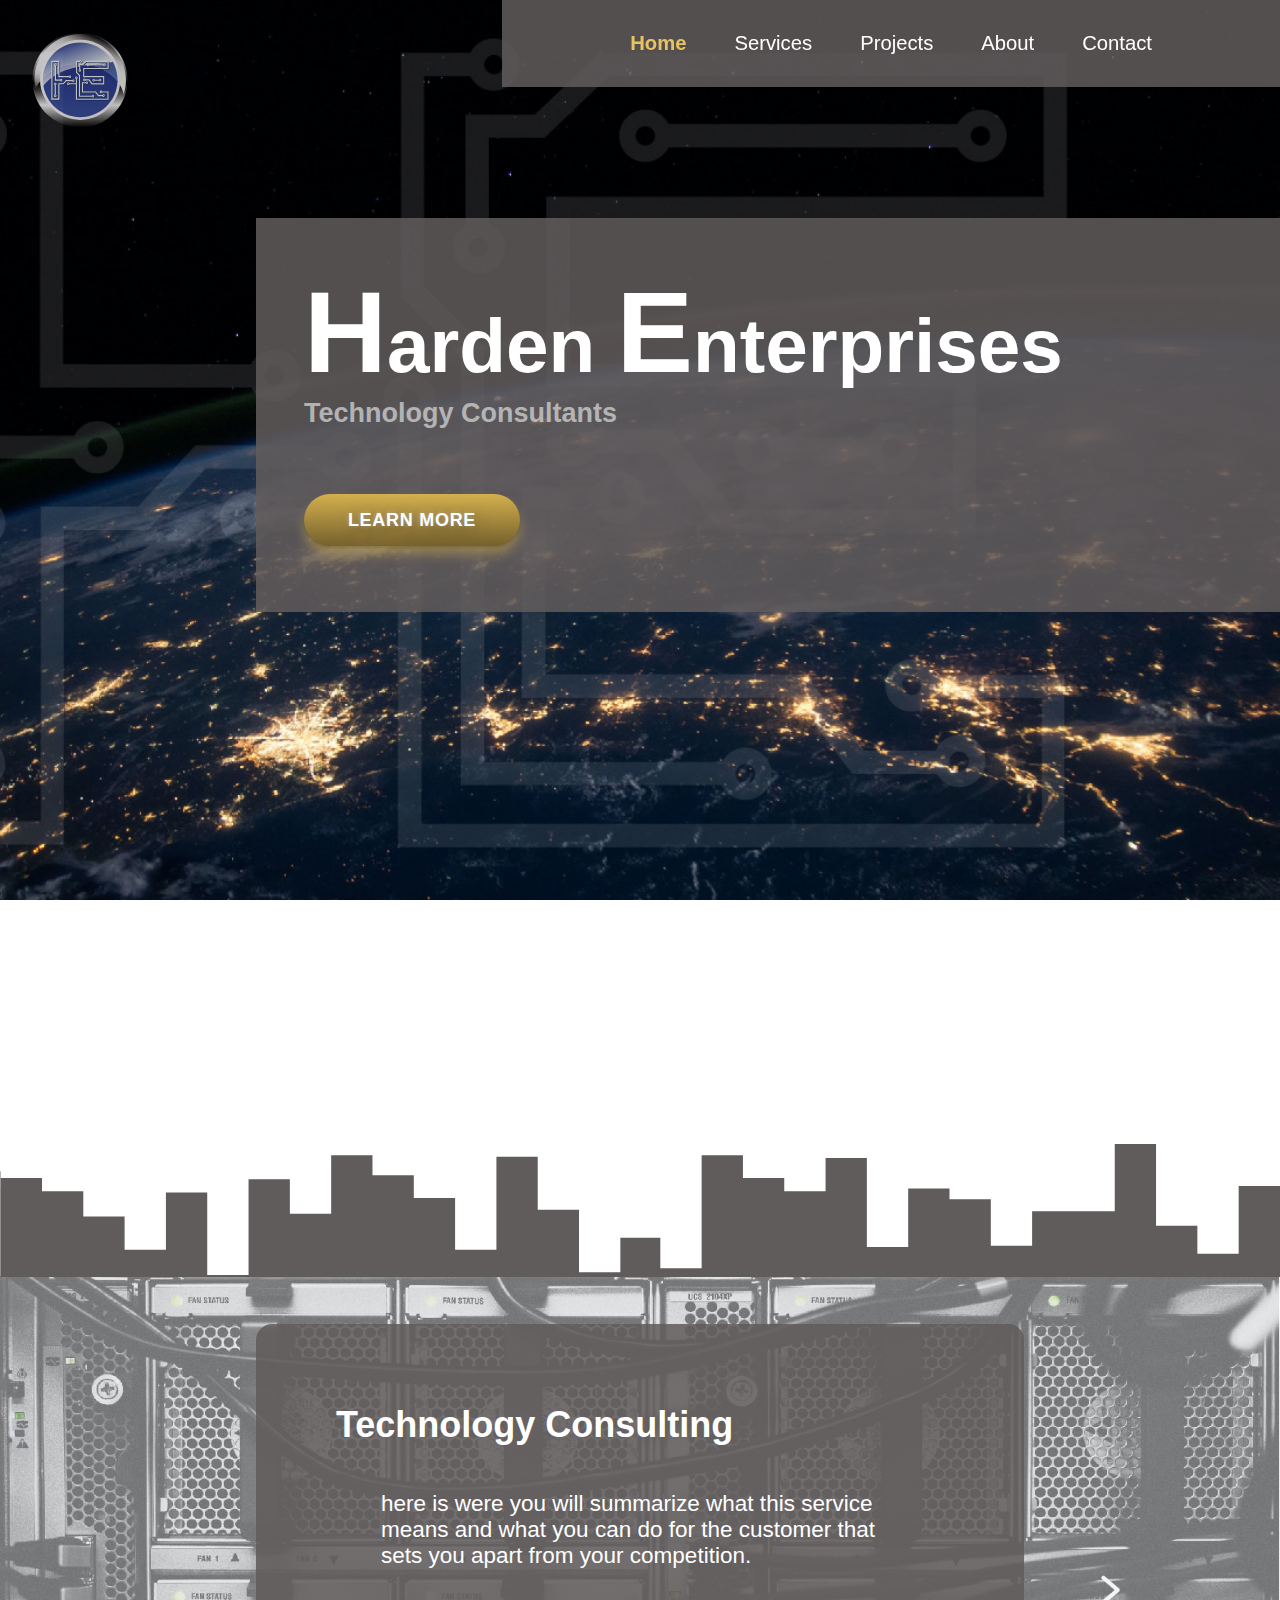
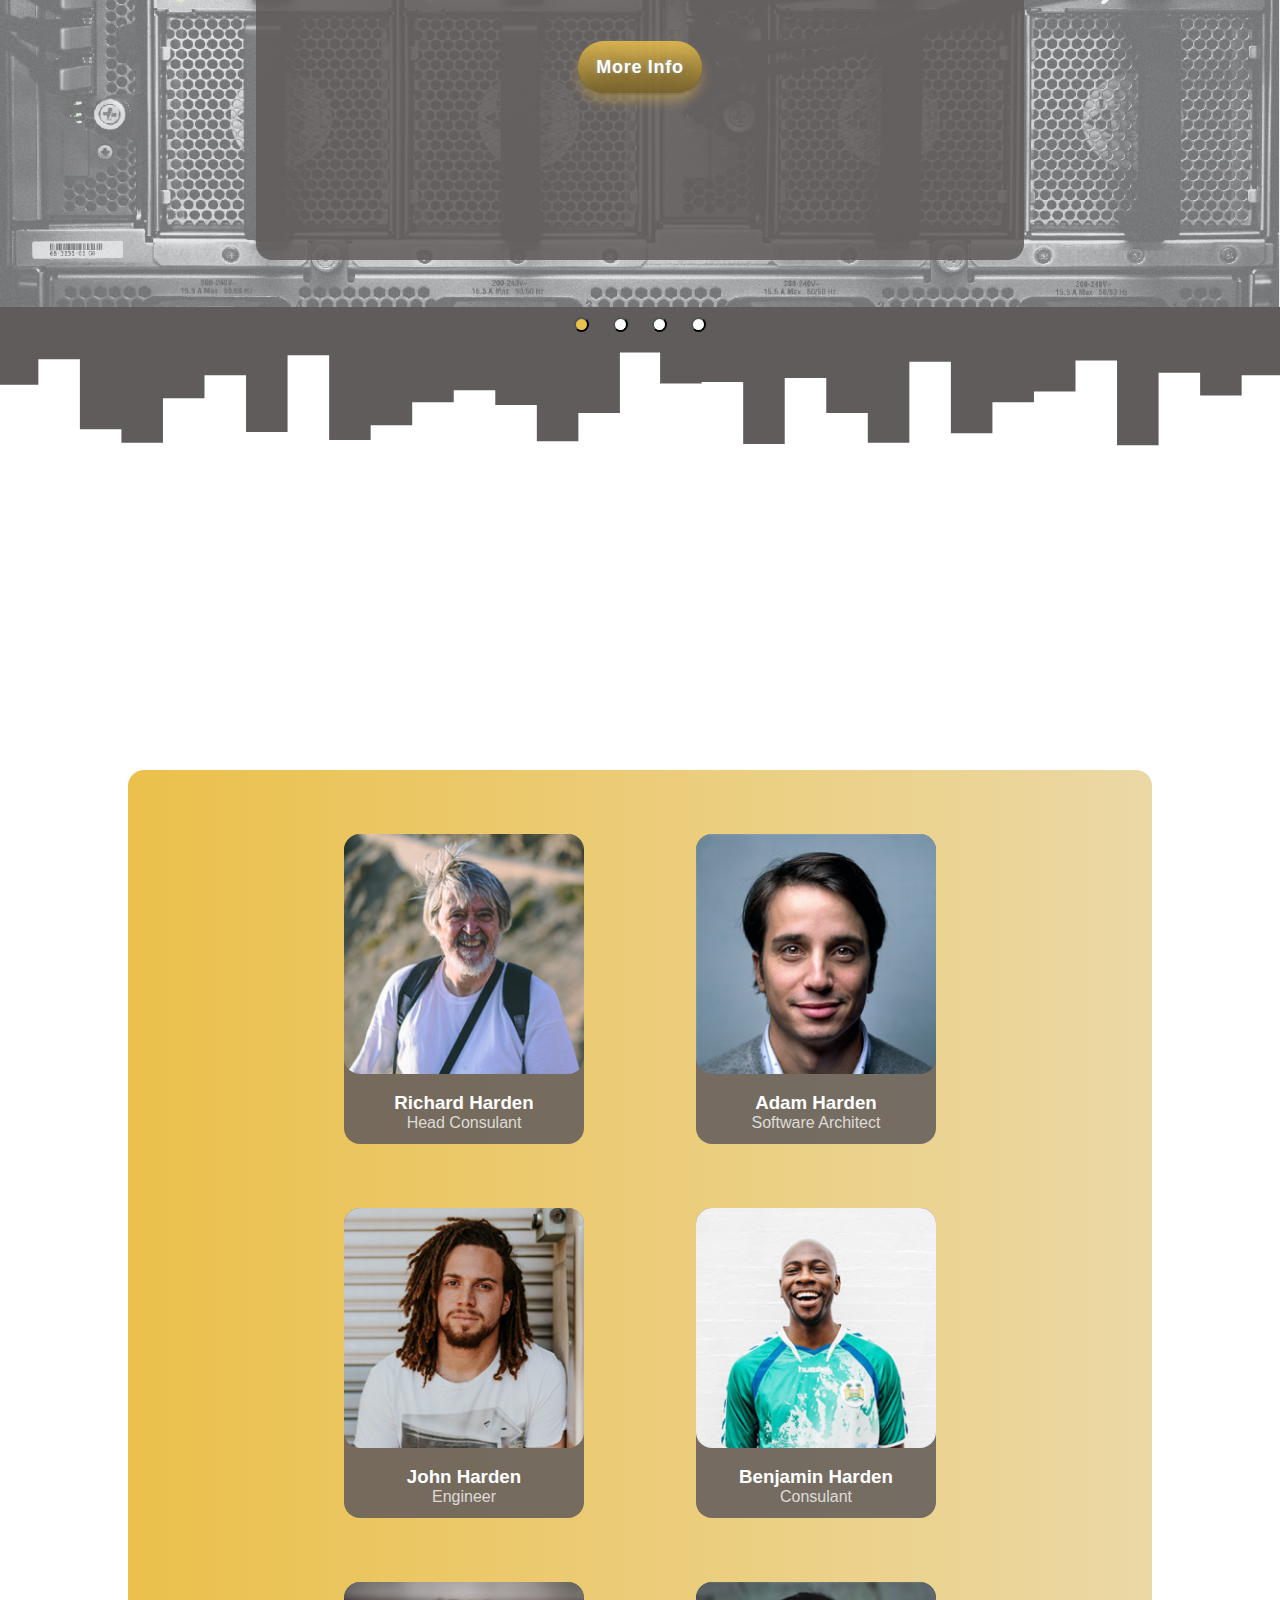
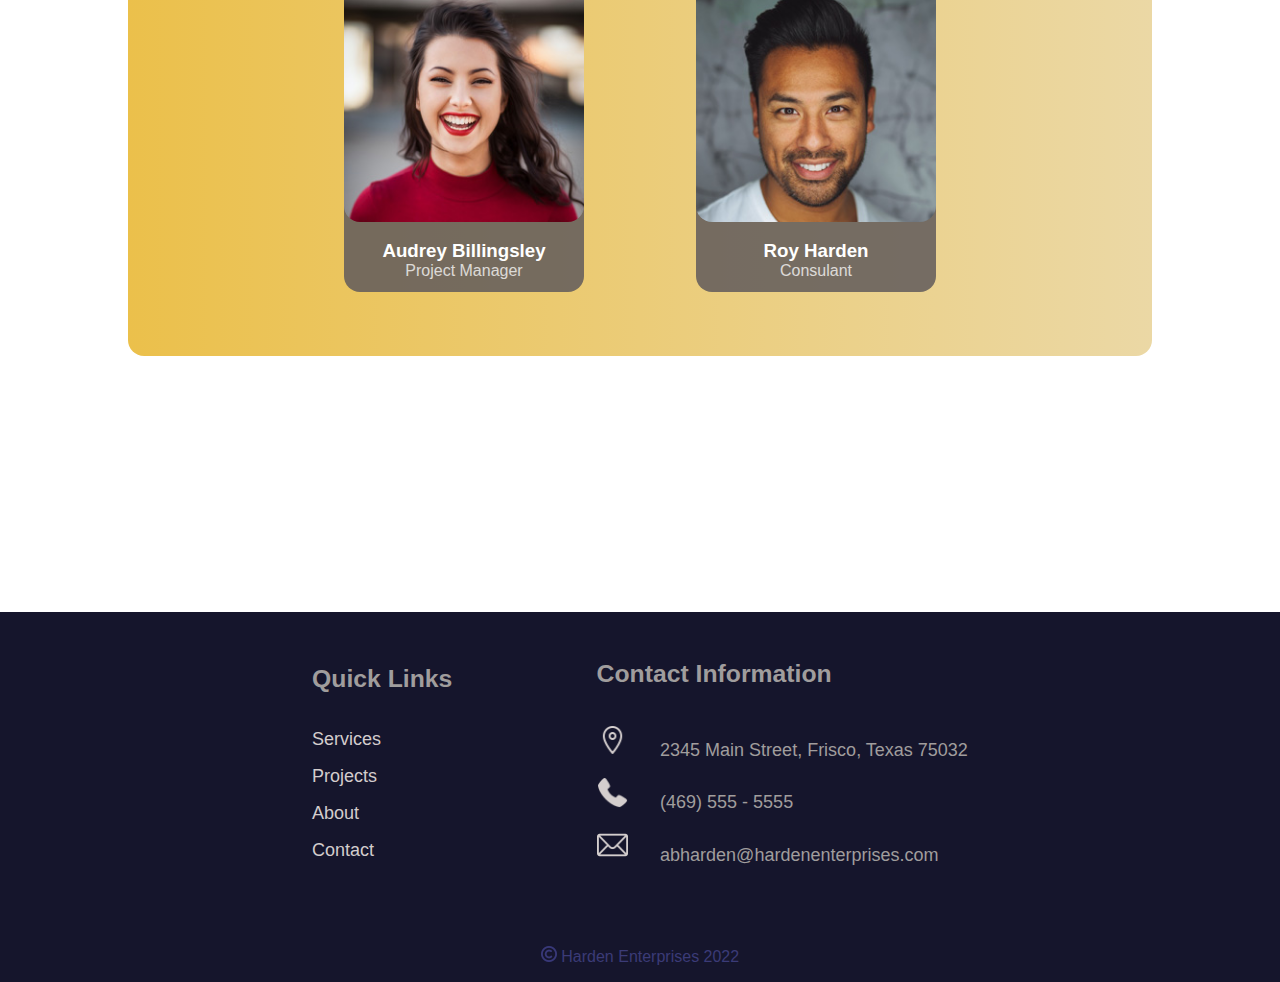
==== commit e2c30410: "updating home, adding about" ====
--- a/index.html
+++ b/index.html
@@ -13,6 +13,7 @@
     <script src="js/toggle_main_menu.js" defer></script>
     <script src="js/highlight_page.js" defer></script>
     <script src="js/carousel.js" defer></script>
+    <script src="js/home.js" defer></script>
 </head>
 <body>
     
@@ -20,6 +21,7 @@
         <img  src="images/home/he_stars.jpg" alt="background image of world and logo">
     </div>
   
+    <!-- header -->
     <div class="header">
         <div>
             <a href="index.html">
@@ -52,16 +54,25 @@
         </nav>
     </div>
 
+    <!-- hero -->
+
     <div class="hero">
-        <h1><span class="blue_caps">H</span>arden <span class="blue_caps">E</span>nterprises</h1>
-        <h2>Technology Consultants</h2>
-        <button class="btn cta" onclick="document.location='about.html'">LEARN MORE</button>
-    </div>
+        <div class="hero_text">
+            <h1><span class="blue_caps">H</span>arden <span class="blue_caps">E</span>nterprises</h1>
+            <h2>Technology Consultants</h2>
+            <button class="btn cta" onclick="document.location='about.html'">LEARN MORE</button>
+        </div>
+       
+    </div>
+
+    <!-- services carousel -->
 
     <div class="headline">
-        <h1>Services</h1>
+        <span><h1>Services</h1></span>
     </div>
    
+    <div class="spacer"></div>
+
     <div class="services_carousel">
         <button class="carousel_button carousel_button--left is-hidden">
             <img src="images/carousel/left_arrow.svg" alt="left arrow">
@@ -114,18 +125,26 @@
             <img src="images/carousel/right_arrow.svg" alt="right arrow">
         </button>
 
+
         <div class="carousel_nav">
             <button class="carousel_indicator current-slide"></button>
             <button class="carousel_indicator"></button>
             <button class="carousel_indicator"></button>
             <button class="carousel_indicator"></button>
         </div>
-    </div>
+
+
+        <div class="spacer2"></div>
+    </div>
+
+    <br><br><br><br>
+     <!-- team intros -->
 
     <div class="headline">
-        <h1>Meet the Team</h1>
-    </div>
-
+        <span><h1>Meet the Team</h1></span>
+    </div>
+
+   
     <div class="team">
 
     <!-- card one -->
@@ -145,7 +164,9 @@
                 </div>
                 
                 <div>
-                    <button class="btn about_btn">More</button>
+                    <a href="about.html#team_1">
+                        <button class="btn about_btn">More</button>
+                    </a>
                 </div>
                  
             </div>
@@ -172,7 +193,9 @@
                 </div>
                 
                 <div>
-                    <button class="btn about_btn">More</button>
+                    <a href="about.html#team_2">
+                        <button class="btn about_btn">More</button>
+                    </a>
                 </div>
                  
             </div>
@@ -199,7 +222,9 @@
                 </div>
                 
                 <div>
-                    <button class="btn about_btn">More</button>
+                    <a href="about.html#team_3">
+                        <button class="btn about_btn">More</button>
+                    </a>
                 </div>
                  
             </div>
@@ -226,7 +251,9 @@
                 </div>
                 
                 <div>
-                    <button class="btn about_btn">More</button>
+                    <a href="about.html#team_4">
+                        <button class="btn about_btn">More</button>
+                    </a>
                 </div>
                  
             </div>
@@ -253,17 +280,19 @@
                 </div>
                 
                 <div>
-                    <button class="btn about_btn">More</button>
-                </div>
-                 
-            </div>
-        
-            <div class="about_bg"></div>
-        </div>
-        
-    </div>
-
-    <!-- card three -->
+                    <a href="about.html#team_5">
+                        <button class="btn about_btn">More</button>
+                    </a>
+                </div>
+                 
+            </div>
+        
+            <div class="about_bg"></div>
+        </div>
+        
+    </div>
+
+    <!-- card six -->
     <div class="card">
         <div class="front">
             <img src="images/user_5.jpg" alt="">
@@ -280,7 +309,9 @@
                 </div>
                 
                 <div>
-                    <button class="btn about_btn">More</button>
+                    <a href="about.html#team_6">
+                        <button class="btn about_btn">More</button>
+                    </a>
                 </div>
                  
             </div>
@@ -294,8 +325,34 @@
    
 </div>
 
-<div class="headline">
+
+<!-- footer -->
+
+<div class="footer">
+    <div class="quick_links">
+        <h2>Quick Links</h2>
+        <br><br>
+        <ul>
+            <li><a href="services.html">Services</a></li>
+            <li><a href="projects.html">Projects</a></li>
+            <li><a href="about.html">About</a></li>
+            <li><a href="contacts.html">Contact</a></li>
+        </ul>
+    </div>
+    <div class="contact-info">
+        <h2>Contact Information</h2>
+        <br><br>
+        <ul>
+            <li><img src="images/location.png" alt="location"><p>2345 Main Street, Frisco, Texas 75032</p></li>
+            <li><img src="images/phone-call.png" alt="phone"><p>(469) 555 - 5555</p></li>
+            <li><img src="images/mail.png" alt="email"><p>abharden@hardenenterprises.com</p></li>
+        </ul>
+    </div>
 </div>
+
+<div class="copyright">
+    <img src="images/copyright.png" alt="copyright">
+    <p>Harden Enterprises 2022</p></div>
 
 </body>
 </html>--- a/styles/styles.css
+++ b/styles/styles.css
@@ -17,9 +17,10 @@
 }
 
 body {
+    min-height: 100vh;
     display: flex;
     flex-direction: column;
-    background-color: var(--clr-bg-gray);
+    background: white;
     font-family: sans-serif;
 }
 
@@ -35,12 +36,26 @@
 }
 
 .headline {
+    display: flex;
     height: 15vh;
     text-align: center;
-    padding-top: 3em;
-    font-size: 1.5em;
-    color:rgb(197, 195, 195)
+    font-size: 5vh;
+    margin-top: 15%;
+    margin-bottom: 5%;
+    overflow: hidden;
+    justify-content: center;
+    color:var(--clr-bg-div-gray)
 }
+
+.headline span {
+    transform: translateY(200%);
+}
+
+.headline span.active {
+    transform: translate(0%);
+    transition: 0.5s ease-out;
+}
+
 .btn {
   align-items: center;
   background-color: initial;
@@ -52,13 +67,13 @@
   cursor: pointer;
   display: flex;
   font-family: Quicksand,sans-serif;
-  font-size: 18px;
+  font-size: 2vh;
   font-weight: 700;
   justify-content: center;
   letter-spacing: .04em;
   line-height: 16px;
   margin: 0;
-  padding: 18px 18px;
+  padding: 2vh 2vh;
   text-align: center;
   text-decoration: none;
   text-shadow: rgba(255, 255, 255, 0.4) 0 0 4px,rgba(255, 255, 255, 0.2) 0 0 12px,rgba(73, 60, 22, 0.6) 1px 1px 4px,rgba(73, 60, 22, 0.32) 4px 4px 16px;
@@ -72,9 +87,89 @@
   background-image: linear-gradient(#ebb00f, #493d17);
 }
 
+.footer {
+    background-color: rgb(21, 21, 44);
+    color: rgb(160, 157, 157);
+    display: flex;
+    justify-content: space-around;
+    align-items: center;
+    padding: 3em 15em;
+    font-family: Verdana, Geneva, Tahoma, sans-serif;
+    margin-top: auto;
+
+}
+
+.footer h2 {
+    font-size: 2.75vh;
+}
+
+.footer a {
+    text-decoration: none;
+    color: rgb(211, 205, 205);
+    list-style: none;
+    font-size: 2vh;
+}
+
+.footer a:hover {
+    color: var(--clr-light-yellow);
+}
+
+.footer ul {
+    list-style: none;
+}
+
+.footer img {
+    height: 3.5vh;
+    margin-right: 2em;
+}
+
+.footer li {
+    margin: 0 0 1em 0;
+}
+
+.footer p {
+    display: inline-block;
+    align-items: center;
+    font-size: 2vh;
+}
+
+
+.copyright {
+    background-color: rgb(21, 21, 44);
+    color: rgb(59, 59, 119);
+    text-align: center;
+    padding: 1em;
+}
+
+.copyright img {
+    height: 1em;
+}
+
+.copyright p {
+    display: inline-block;
+}
 
 
 @media (max-width: 35em) {
+
+    .headline {
+        margin-top: 20%;
+        margin-bottom: 0;
+        font-size: 6vw;
+    }
+
+    .footer {
+        flex-direction: column;
+        justify-content: center;
+        align-items: center;
+        padding: 0;
+    }
+
+    .quick_links {
+        margin-top: 6vh;
+        margin-bottom: 6vh;
+    }
+
 
 }
 
--- a/styles/home/home.css
+++ b/styles/home/home.css
@@ -30,6 +30,15 @@
     background: var(--clr-bg-div-gray);
 }
 
+.hero_text {
+    opacity: 0;
+}
+
+.active {
+    opacity: 1;
+    transition: 0.5s;
+}
+
 .cta {
     width: 12em;
     margin-top: 7%;
@@ -37,16 +46,18 @@
 }
 
 
-@supports (backdrop-filter: blur(1rem)) {
+
+/* @supports (backdrop-filter: blur(1rem)) {
     .hero {
         background-color: var(--clr-bg-div-blur);
         backdrop-filter: blur(1rem);
     }
-}
+} */
+
 .hero h1 {
     z-index: inherit;
     font-family: Arial, Helvetica, sans-serif;
-    font-size: 5em;
+    font-size: 8.5vh;
     color: white;
 }
 
@@ -59,6 +70,7 @@
     color: lightgray;
     font-family: Verdana, Geneva, Tahoma, sans-serif;
     opacity: 0.75;
+    font-size: 3vh;
 }
 
 @media (max-width: 35em) {
@@ -72,4 +84,15 @@
      .hero h1 {
          font-size: 4em;
      }
+
+     .hero h2 {
+         margin-top: 5%;
+         margin-bottom: 30%;
+        font-size: 5vw;
+     }
+
+     .cta {
+        width: fit-content;
+        margin: auto
+    }
  }--- a/styles/header.css
+++ b/styles/header.css
@@ -5,7 +5,7 @@
     height: 6em;
     opacity: 75%;
     position: fixed;
-    z-index: 10;
+    z-index: 11;
 }
 
 .nav-header {
@@ -23,26 +23,26 @@
 
 .primary-navigation {
     list-style: none;
-    margin: 2em 0em 0em 2em;
+    margin: 0em 0em 0em 2em;
     
     /*background if @supports not supported*/
     background: var(--clr-bg-div-gray);
 }
 
-@supports (backdrop-filter: blur(1rem)) {
+/* @supports (backdrop-filter: blur(1rem)) {
     .primary-navigation {
         /* could put back in just phone size if preferred also, 
-        make sure this is readable when */
+        make sure this is readable when 
         background: var(--clr-bg-div-blur);
         backdrop-filter: blur(1rem);
     }
-}
+} */
 
 .primary-navigation a {
     text-decoration: none;
     color: white;
     font-family: Verdana, Geneva, Tahoma, sans-serif;
-    font-size: 1.25em;
+    font-size: 2.25vh;
 }
 
 .primary-navigation a.current-page{
@@ -64,7 +64,7 @@
      .primary-navigation {
          --gap: 2em;
          position: fixed;
-         z-index: 1000;
+         z-index: 3;
          inset: 0 0 0 25%;
  
          flex-direction: column;
@@ -82,7 +82,7 @@
      .mobile-nav-toggle {
          display: block;
          position: absolute;
-         z-index: 9999;
+         z-index: 9998;
          background-color: transparent;
          background-image: url("../images/header/ham_icon.svg");
          background-repeat: no-repeat;
@@ -97,6 +97,7 @@
      .mobile-nav-toggle[aria-expanded="true"] {
          background-size: 1rem;
          background-image: url("../images/header/close.png");
+         z-index: 10000;
      }
  
  }
--- a/styles/home/carousel.css
+++ b/styles/home/carousel.css
@@ -2,8 +2,9 @@
 
 .services_carousel {
     position: relative;
-    height: 600px;
+    height: 70vh;
     width: 80%;
+    width: 100%;
     margin-left: auto;
     margin-right: auto;
 }
@@ -15,36 +16,60 @@
     object-fit: cover;
     opacity: 70%;
     z-index: -1;
+    /* border-radius: 1em; */
 }
 
 .service {
     position: absolute;
-    width: 80%;
-    height: 500px;
+    width: 60%;
+    height: 85%;
     padding: 5em;
     top: 7.5%;
-    left: 10%;
+    left: 20%;
     color: white;
     background-color: var(--clr-bg-div-gray);
     z-index: 10;
+    border-radius: 1em;
+}
+
+.service h1 {
+    font-size: 4vh;
 }
 
 .service p {
     margin: 2em;
-    font-size: 1.5em;
+    font-size: 2.5vh;
 }
 
 .service .btn {
-    margin-top: 5em;
+    margin-top: 8vh;
     margin-inline: auto;
-    width: 20%;
+    width: fit-content;
 }
 
-@supports (backdrop-filter: blur(1rem)) {
+/* @supports (backdrop-filter: blur(1rem)) {
     .service {
         background: var(--clr-bg-div-blur);
         backdrop-filter: blur(1rem);
     }
+} */
+
+.spacer {
+    aspect-ratio: 960/100;
+    width: 100%;
+    background-repeat: no-repeat;
+    background-position: center;
+    background-size: cover;
+    background-image: url('../../images/home/step_ledge.svg');
+}
+
+.spacer2 {
+    aspect-ratio: 960/100;
+    width: 100%;
+    background-repeat: no-repeat;
+    background-position: center;
+    background-size: cover;
+    background-image: url('../../images/home/step_ledge_bottom.svg');
 }
 
 .carousel_track-container {
@@ -77,14 +102,15 @@
     background: transparent;
     border: 0;
     cursor: pointer;
+    z-index: 10;
 }
 
 .carousel_button--left {
-    left: -60px;
+    left: 12%;
 }
 
 .carousel_button--right {
-    right: -60px;
+    right: 12%;
 }
 
 
@@ -96,6 +122,7 @@
     display: flex;
     justify-content: center;
     padding: 10px 0;
+    background: #615c5c;
 }
 
 .carousel_indicator {
@@ -114,4 +141,32 @@
 
 .is-hidden {
     display: none;
-}+}
+
+@media (max-width: 35em) {
+
+    .service {
+        padding: 1em;
+    }
+
+    .service h1 {
+        font-size: 4.5vw;
+    }
+
+    .service p {
+        font-size: 3.5vw;
+    }
+
+    .service .btn {
+        width: fit-content;
+    }
+
+}
+
+@media (min-width: 35em) and (max-width: 55em) {
+
+}
+
+@media (min-width: 35em) {
+    
+}
--- a/styles/home/team.css
+++ b/styles/home/team.css
@@ -14,6 +14,7 @@
     padding: 2em 0;
     z-index: 0;
     border-radius: 1em;
+    margin-bottom: 20%;
 
 }
 
@@ -26,12 +27,12 @@
     border-radius: 1em;
 }
 
-@supports (backdrop-filter: blur(1rem)) {
+/* @supports (backdrop-filter: blur(1rem)) {
     .card {
         background-color: var(--clr-bg-div-blur);
         backdrop-filter: blur(1rem);
     }
-}
+} */
 
 .front {
     transition: 250ms;
@@ -68,6 +69,10 @@
 .about_btn {
     margin-inline: auto;
     z-index: 999;
+}
+
+.back a {
+    text-decoration: none;
 }
 
 .back_bg {
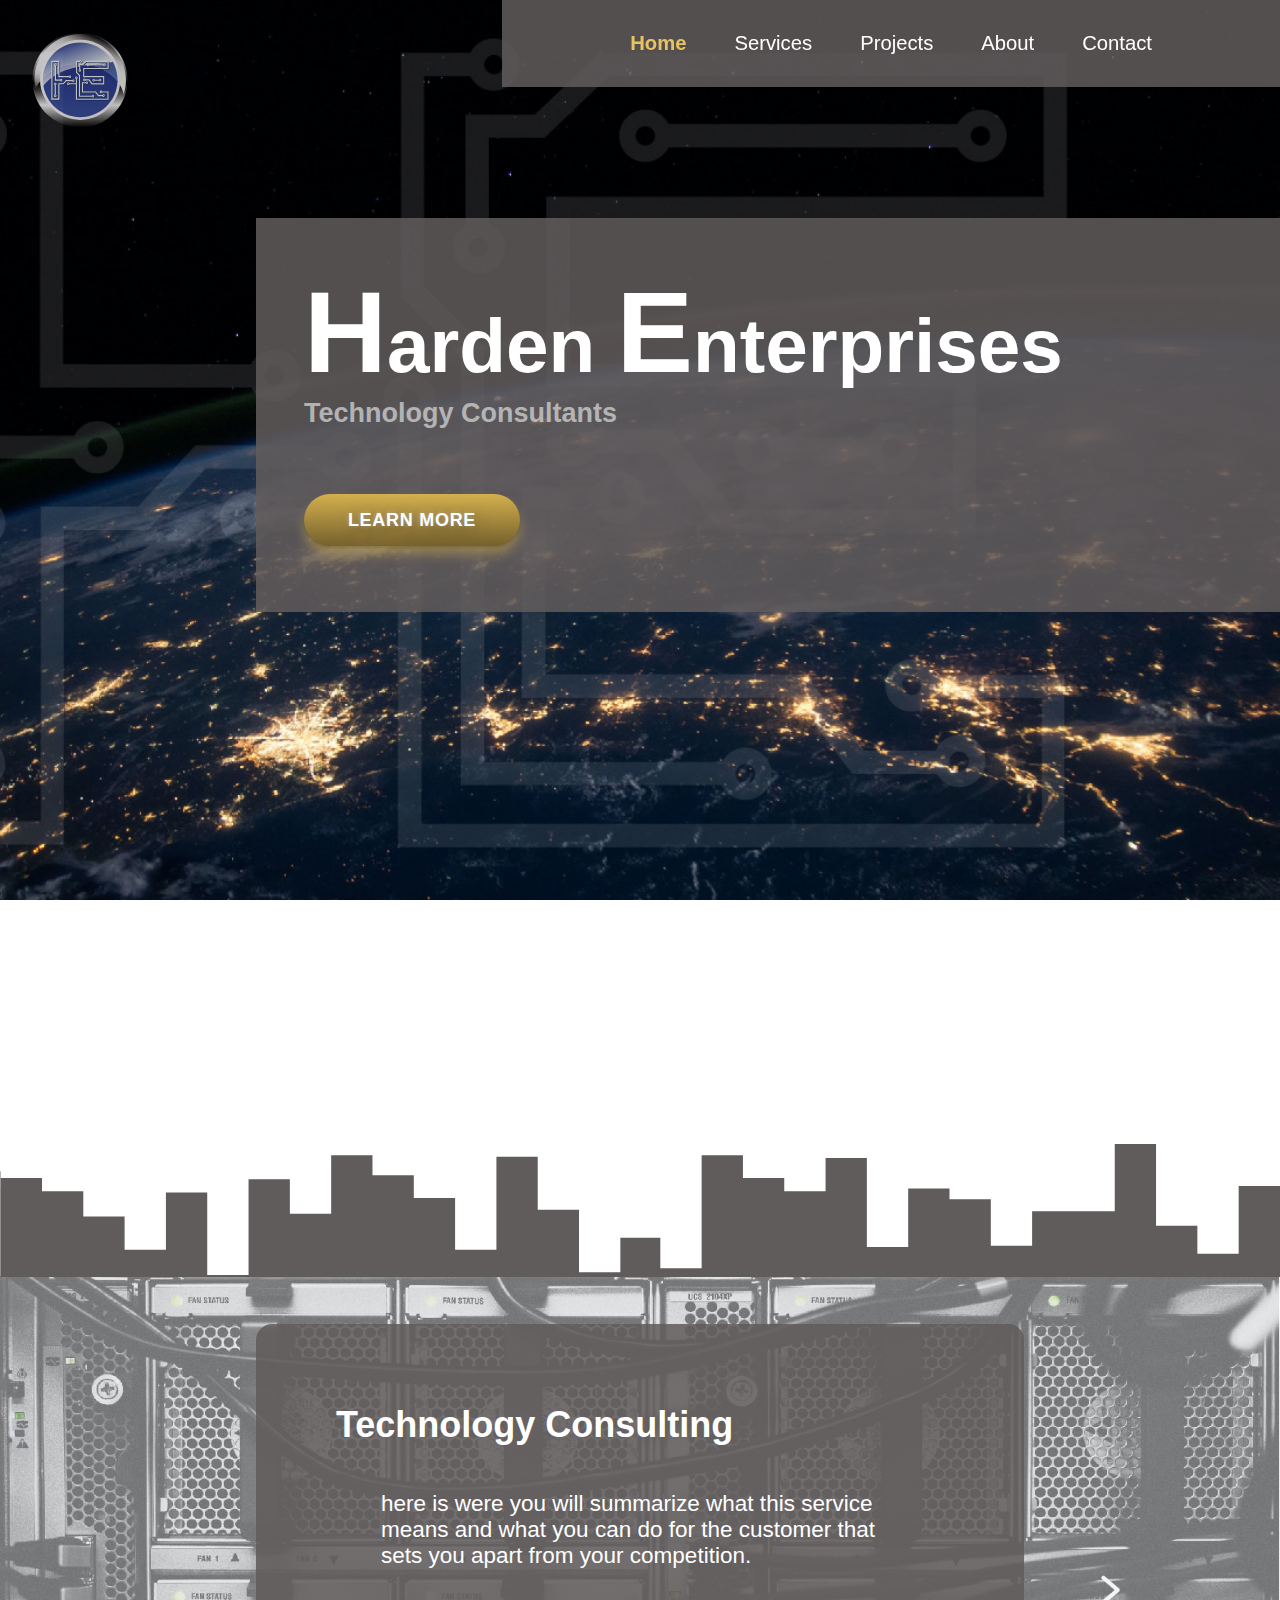
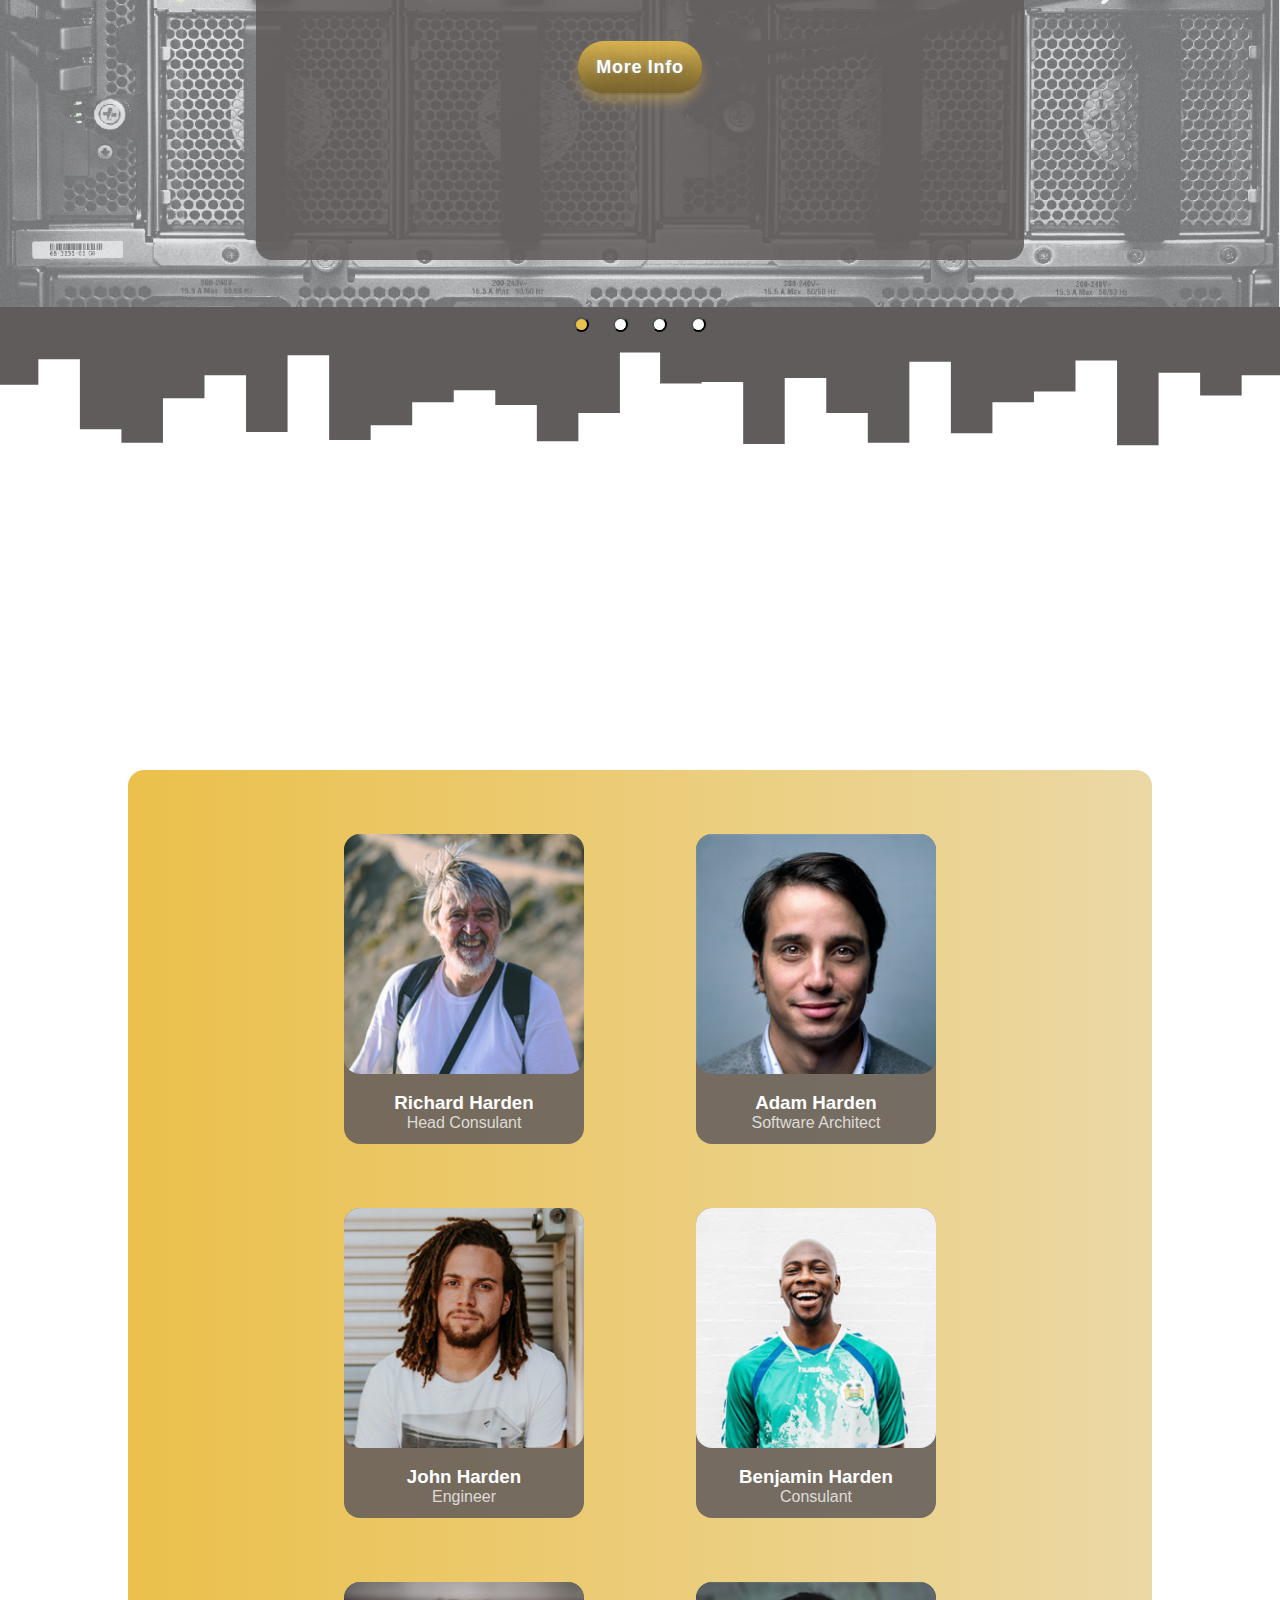
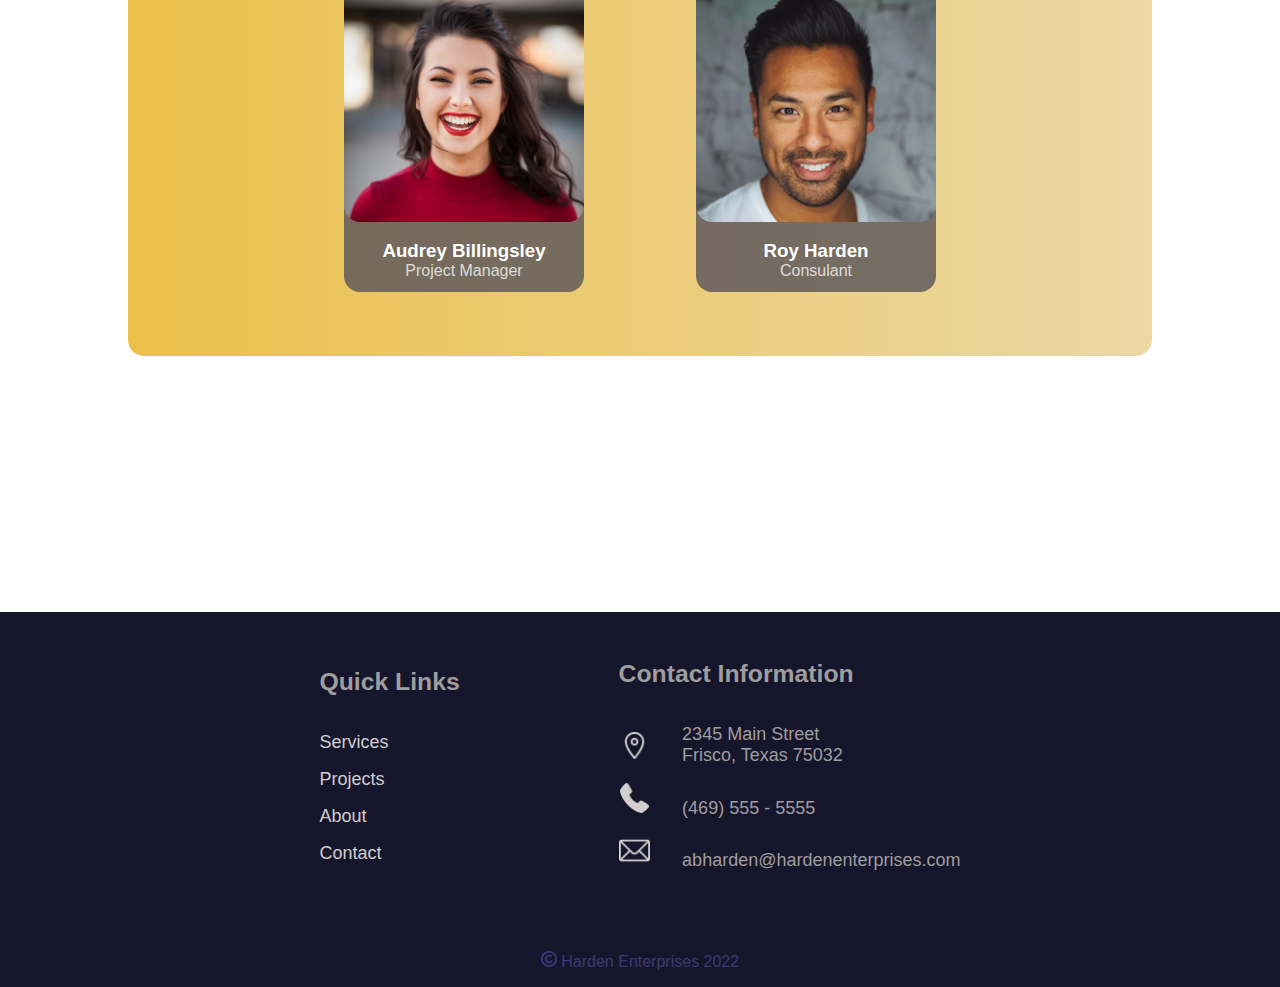
==== commit aabc7b9f: "making contacts mobile friendly" ====
--- a/index.html
+++ b/index.html
@@ -218,7 +218,7 @@
             <div class="back">
                 <div>
                     <p class="about_p">This is a little bit about John. He does a lot of 
-                        consulting and finds it very rewarding to do projects that...</p>
+                        consulting and finds it very rewarding to do projects...</p>
                 </div>
                 
                 <div>
@@ -305,7 +305,7 @@
             <div class="back">
                 <div>
                     <p class="about_p">This is a little bit about Roy. He does a lot of 
-                        consulting and finds it very rewarding to do projects that...</p>
+                        consulting and finds it very rewarding to do projects...</p>
                 </div>
                 
                 <div>
@@ -343,7 +343,7 @@
         <h2>Contact Information</h2>
         <br><br>
         <ul>
-            <li><img src="images/location.png" alt="location"><p>2345 Main Street, Frisco, Texas 75032</p></li>
+            <li><img src="images/location.png" alt="location"><p>2345 Main Street<br> Frisco, Texas 75032</p></li>
             <li><img src="images/phone-call.png" alt="phone"><p>(469) 555 - 5555</p></li>
             <li><img src="images/mail.png" alt="email"><p>abharden@hardenenterprises.com</p></li>
         </ul>
--- a/styles/styles.css
+++ b/styles/styles.css
@@ -170,6 +170,10 @@
         margin-bottom: 6vh;
     }
 
+    .footer p {
+        font-size: 3vw;
+        
+    } 
 
 }
 
--- a/styles/home/home.css
+++ b/styles/home/home.css
@@ -82,7 +82,7 @@
      }
  
      .hero h1 {
-         font-size: 4em;
+         font-size: 11vw;
      }
 
      .hero h2 {
@@ -95,4 +95,6 @@
         width: fit-content;
         margin: auto
     }
+
+    
  }--- a/styles/home/team.css
+++ b/styles/home/team.css
@@ -117,4 +117,14 @@
 
 .card:hover .about_btn {
     transform: scale(.75);
+}
+
+@media (max-width: 35em) {
+    .back_bg {
+        width: 50vw;
+    }
+
+    .back {
+        font-size: 3vw;
+    }
 }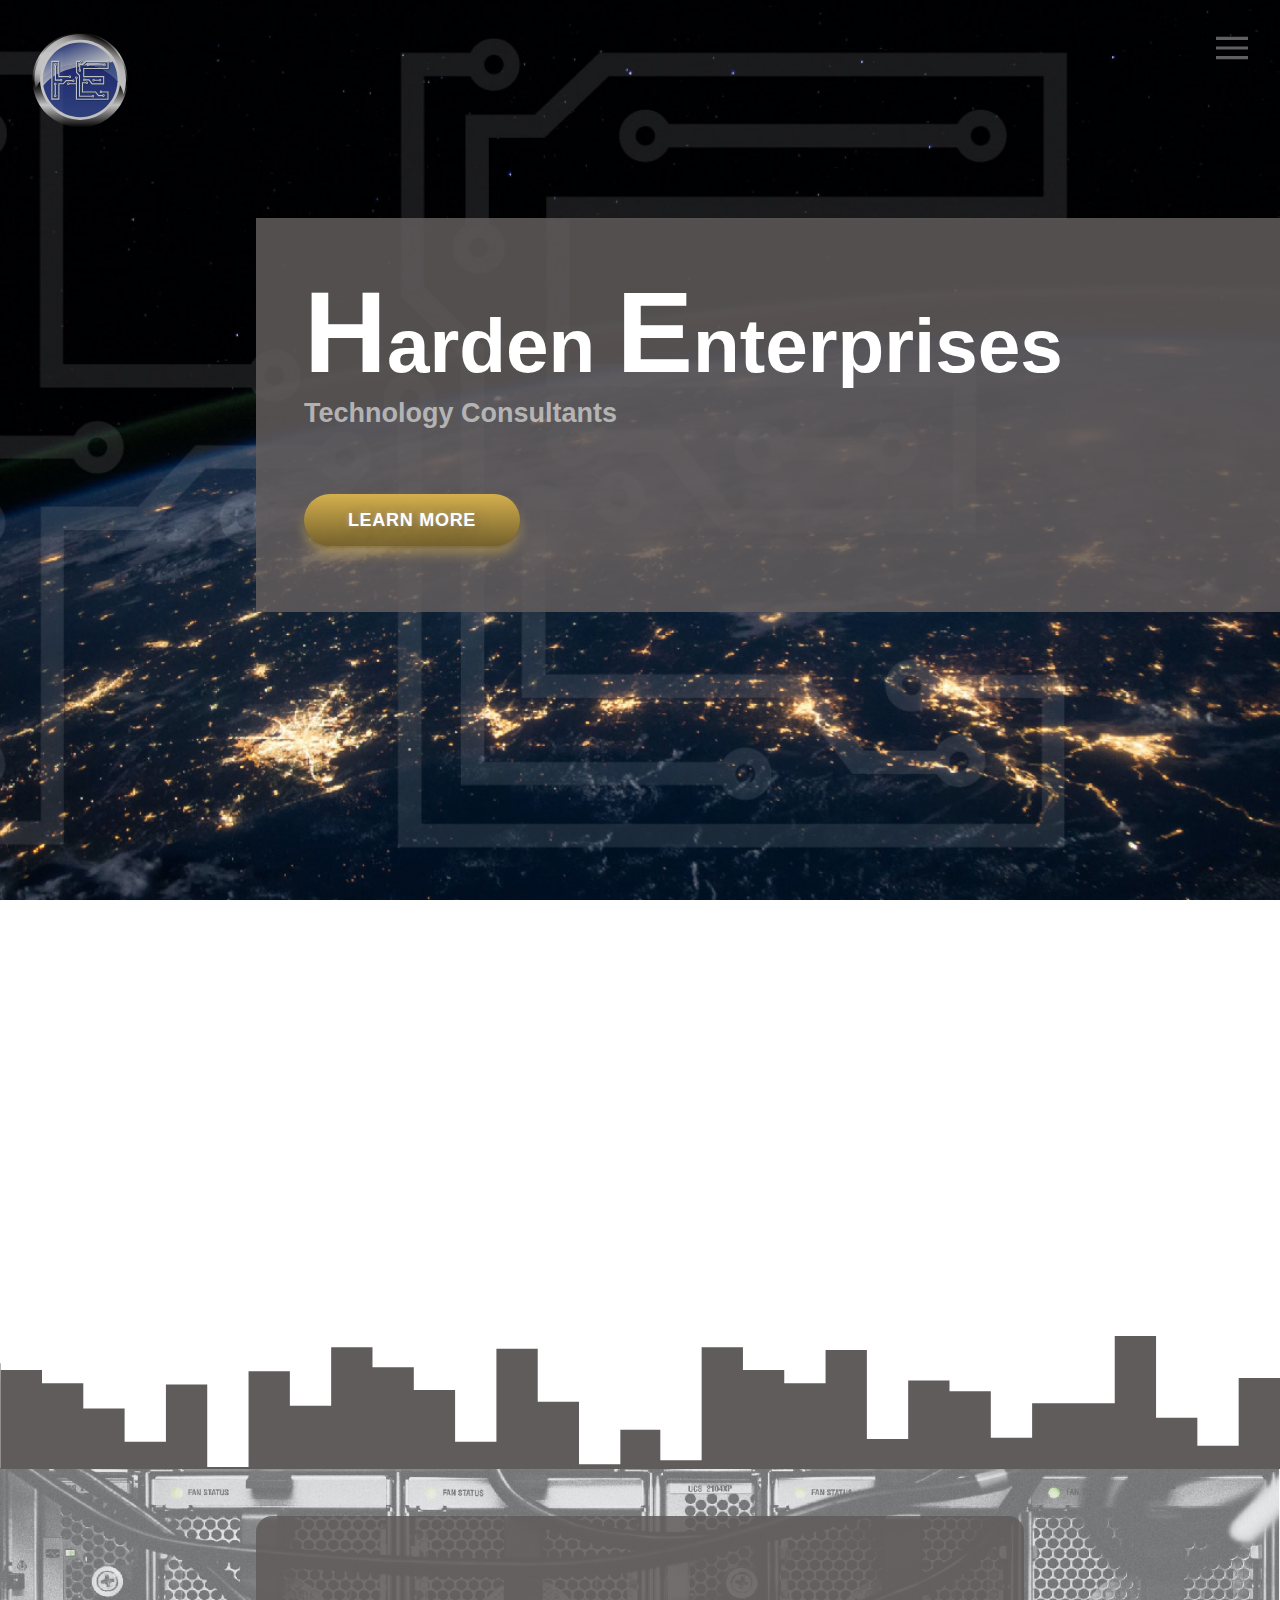
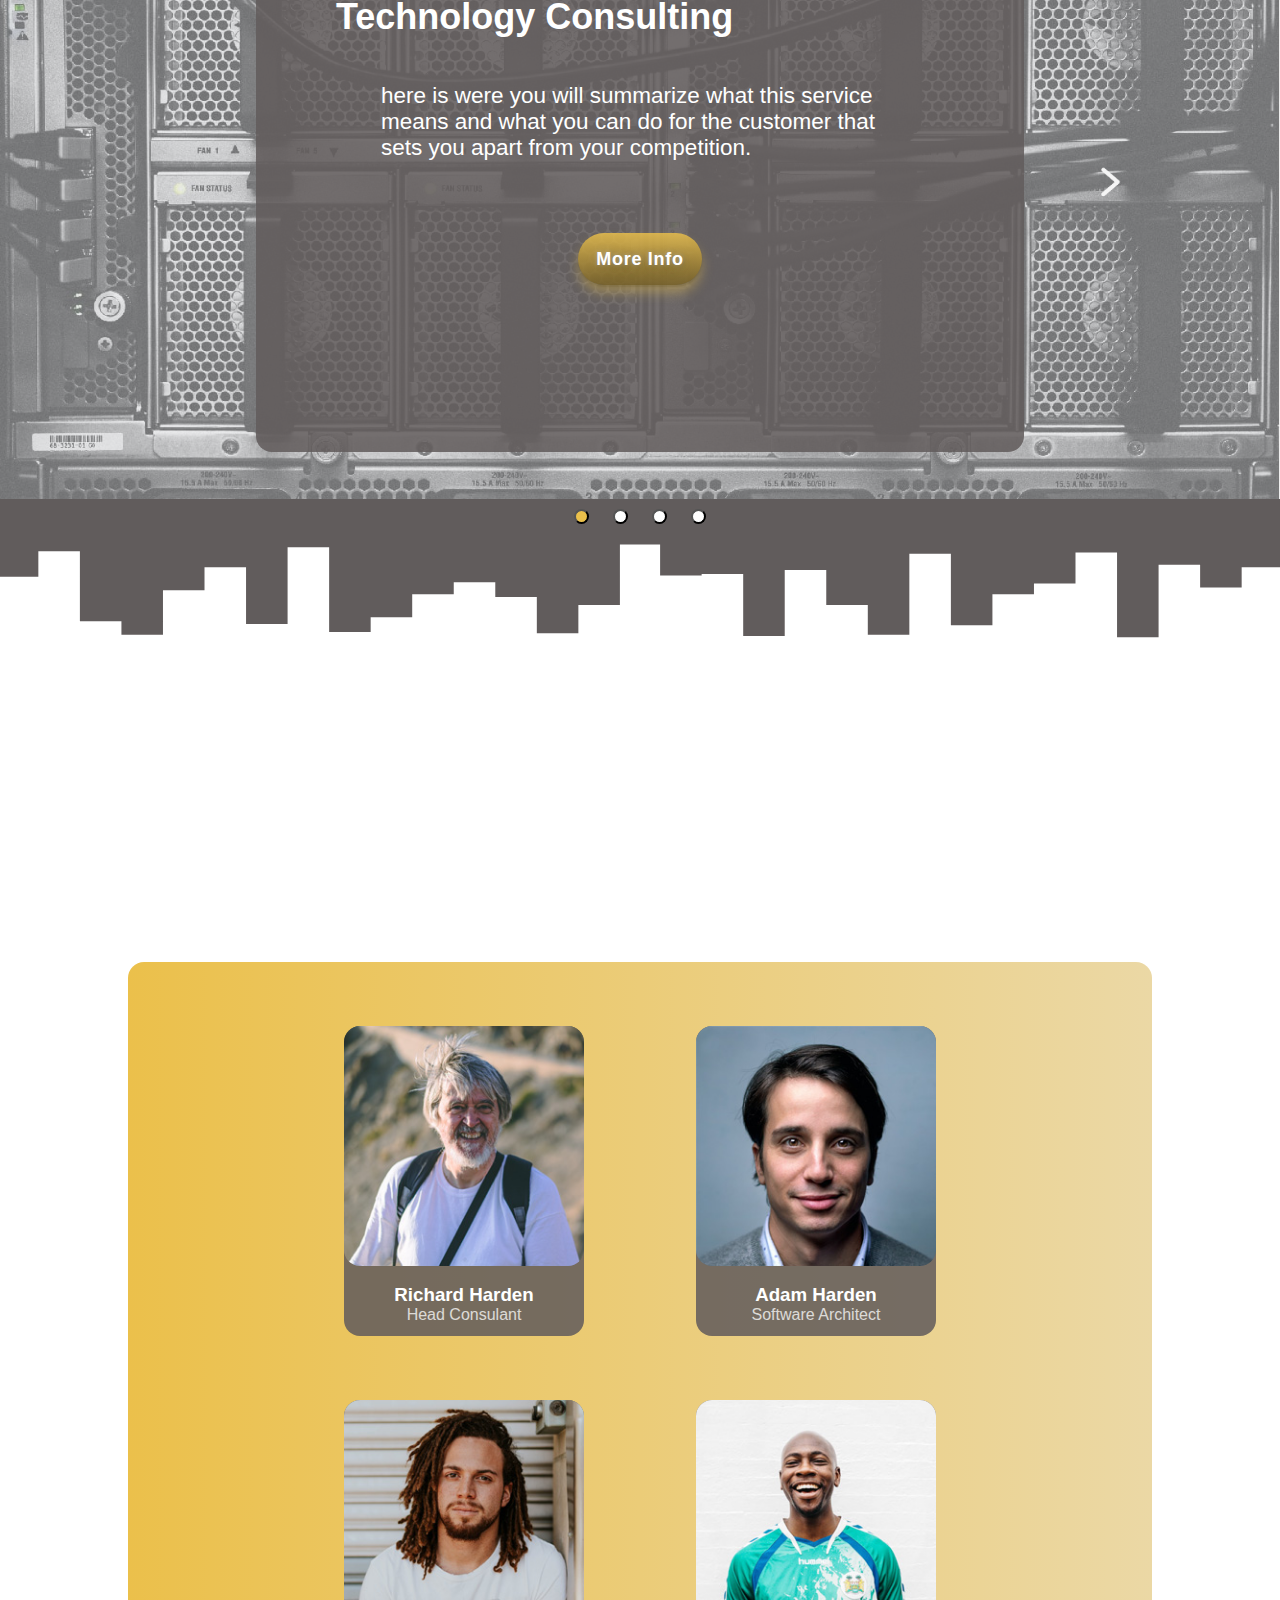
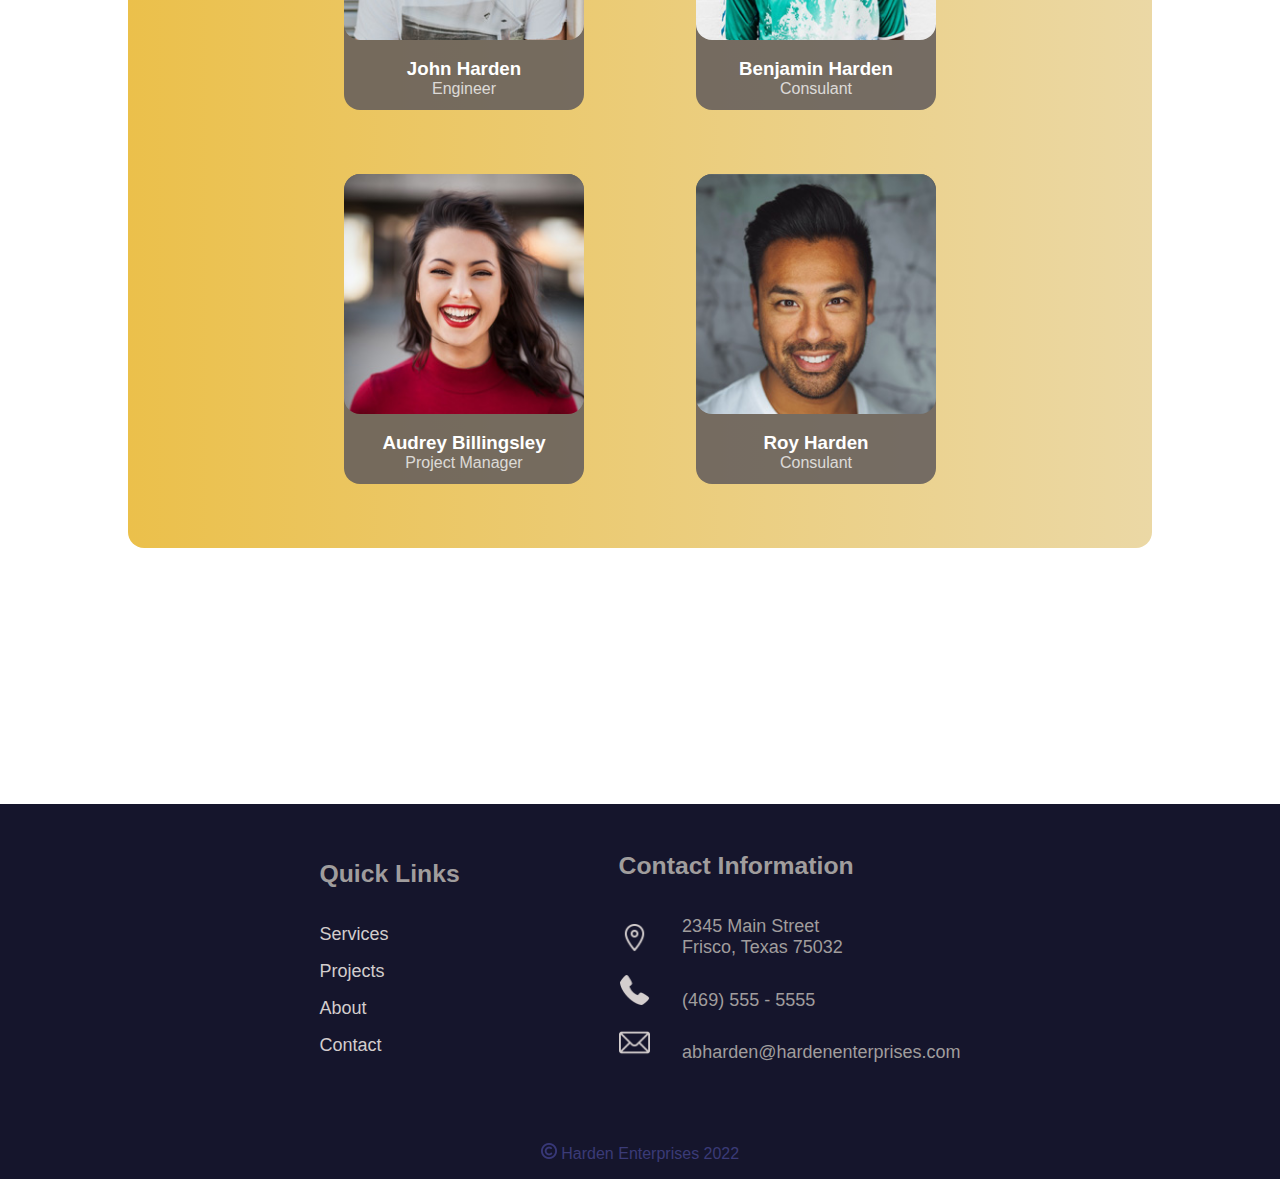
==== commit c36c97fd: "fixing services headline" ====
--- a/index.html
+++ b/index.html
@@ -67,9 +67,12 @@
 
     <!-- services carousel -->
 
-    <div class="headline">
-        <span><h1>Services</h1></span>
-    </div>
+    <div class="service_headline">
+        <div class="headline">
+            <span><h1>Services</h1></span>
+        </div>
+    </div>
+  
    
     <div class="spacer"></div>
 
@@ -86,7 +89,10 @@
                         <p>here is were you will summarize what this service means and what you can do for 
                             the customer that sets you apart from your competition.
                         </p>
-                        <button class="btn carousel_btn">More Info</button>
+                        <a href="services.html#service_1">
+                            <button class="btn carousel_btn">More Info</button>
+                        </a>
+                        
                     </div>
                 </li>
                 <li class="carousel_slider">
@@ -96,7 +102,9 @@
                         <p>here is were you will summarize what this service means and what you can do for 
                             the customer that sets you apart from your competition.
                         </p>
-                        <button class="btn carousel_btn">More Info</button>
+                        <a href="services.html#service_2">
+                            <button class="btn carousel_btn">More Info</button>
+                        </a>
                     </div>
                 </li>
                 <li class="carousel_slider">
@@ -106,7 +114,9 @@
                         <p>here is were you will summarize what this service means and what you can do for 
                             the customer that sets you apart from your competition.
                         </p>
-                        <button class="btn carousel_btn">More Info</button>
+                        <a href="services.html#service_3">
+                            <button class="btn carousel_btn">More Info</button>
+                        </a>
                     </div>
                 </li>
                 <li class="carousel_slider">
@@ -116,7 +126,9 @@
                         <p>here is were you will summarize what this service means and what you can do for 
                             the customer that sets you apart from your competition.
                         </p>
-                        <button class="btn carousel_btn">More Info</button>
+                        <a href="services.html#service_4">
+                            <button class="btn carousel_btn">More Info</button>
+                        </a>
                     </div>
                 </li>
             </ul>
--- a/styles/styles.css
+++ b/styles/styles.css
@@ -39,7 +39,7 @@
     display: flex;
     height: 15vh;
     text-align: center;
-    font-size: 5vh;
+    font-size: 3vw;
     margin-top: 15%;
     margin-bottom: 5%;
     overflow: hidden;
@@ -148,7 +148,16 @@
 .copyright p {
     display: inline-block;
 }
+@media (max-width: 1366px) {
 
+    .headline { 
+        font-size: 4vw;
+    }
+
+    .service_headline {
+        margin-top: 15vw;
+    }
+}
 
 @media (max-width: 35em) {
 
--- a/styles/home/home.css
+++ b/styles/home/home.css
@@ -73,6 +73,10 @@
     font-size: 3vh;
 }
 
+@media (max-width: 1366px) {
+    
+}
+
 @media (max-width: 35em) {
  
      .hero {
--- a/styles/header.css
+++ b/styles/header.css
@@ -24,19 +24,9 @@
 .primary-navigation {
     list-style: none;
     margin: 0em 0em 0em 2em;
-    
-    /*background if @supports not supported*/
     background: var(--clr-bg-div-gray);
 }
 
-/* @supports (backdrop-filter: blur(1rem)) {
-    .primary-navigation {
-        /* could put back in just phone size if preferred also, 
-        make sure this is readable when 
-        background: var(--clr-bg-div-blur);
-        backdrop-filter: blur(1rem);
-    }
-} */
 
 .primary-navigation a {
     text-decoration: none;
@@ -54,52 +44,65 @@
     color: var(--clr-light-yellow);
 }
 
+@media (max-width: 1366px) {
+
+
+    .primary-navigation {
+        --gap: 2em;
+        position: fixed;
+        width: 60vw;
+        z-index: 3;
+        inset: 0 0 0 25%;
+
+        flex-direction: column;
+        padding: min(30vh, 6rem) 2em;
+
+        transform: translateX(250%);
+        transition: transform 350ms ease-out;
+    
+    }
+
+    .primary-navigation[data-visible="true"] {
+        transform: translateX(50%);
+    }
+
+    .mobile-nav-toggle {
+        display: block;
+        position: absolute;
+        z-index: 9998;
+        background-color: transparent;
+        background-image: url("../images/header/ham_icon.svg");
+        background-repeat: no-repeat;
+        width: 2rem;
+        border: 0;
+        aspect-ratio: 1;
+        top: 2rem;
+        right: 2rem;
+        position: fixed;
+    }
+
+    .mobile-nav-toggle[aria-expanded="true"] {
+        background-size: 1rem;
+        background-image: url("../images/header/close.png");
+        z-index: 10000;
+    }
+}
 
 
 @media (max-width: 35em) {
     .logo {
         height: 4em;
     }
- 
-     .primary-navigation {
-         --gap: 2em;
-         position: fixed;
-         z-index: 3;
-         inset: 0 0 0 25%;
- 
-         flex-direction: column;
-         padding: min(30vh, 6rem) 2em;
- 
-         transform: translateX(100%);
-         transition: transform 350ms ease-out;
-     
-     }
- 
-     .primary-navigation[data-visible="true"] {
-         transform: translateX(0%);
-     }
- 
-     .mobile-nav-toggle {
-         display: block;
-         position: absolute;
-         z-index: 9998;
-         background-color: transparent;
-         background-image: url("../images/header/ham_icon.svg");
-         background-repeat: no-repeat;
-         width: 2rem;
-         border: 0;
-         aspect-ratio: 1;
-         top: 2rem;
-         right: 2rem;
-         position: fixed;
-     }
- 
-     .mobile-nav-toggle[aria-expanded="true"] {
-         background-size: 1rem;
-         background-image: url("../images/header/close.png");
-         z-index: 10000;
-     }
- 
+
+    .primary-navigation {
+        width: 70vw;
+        transform: translateX(100%);
+    }
+
+    .primary-navigation[data-visible="true"] {
+        transform: translateX(0);
+    }
+
  }
  
  @media (min-width: 35em) and (max-width: 55em) {
--- a/styles/home/carousel.css
+++ b/styles/home/carousel.css
@@ -47,12 +47,9 @@
     width: fit-content;
 }
 
-/* @supports (backdrop-filter: blur(1rem)) {
-    .service {
-        background: var(--clr-bg-div-blur);
-        backdrop-filter: blur(1rem);
-    }
-} */
+.service a {
+    text-decoration: none;
+}
 
 .spacer {
     aspect-ratio: 960/100;
@@ -143,6 +140,10 @@
     display: none;
 }
 
+@media (max-width: 1366px) {
+    
+}
+
 @media (max-width: 35em) {
 
     .service {
--- a/styles/home/team.css
+++ b/styles/home/team.css
@@ -119,6 +119,10 @@
     transform: scale(.75);
 }
 
+@media (max-width: 1366px) {
+    
+}
+
 @media (max-width: 35em) {
     .back_bg {
         width: 50vw;
